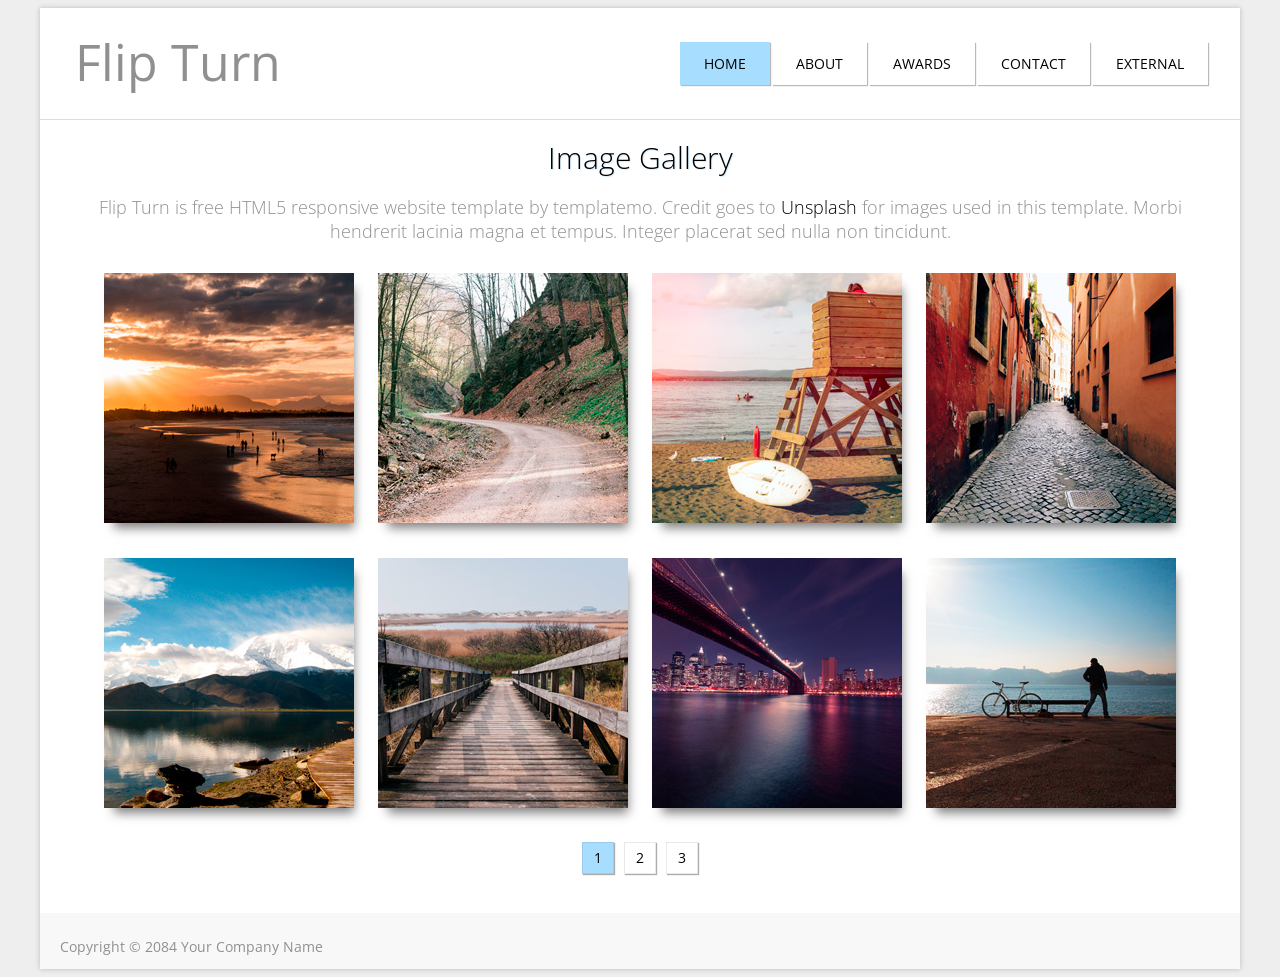
==== pb_public/index.html @ bc354763 "style: add website template" ====
<!DOCTYPE html>
<!-- templatemo 413 flip turn -->
<!-- 
Flip Turn Template 
http://www.templatemo.com/tm-413-flip-turn
-->
<head>
	<title>Flip Turn Template</title>
	<meta name="keywords" content="" />
	<meta name="description" content="" />
	<meta charset="UTF-8">
	<meta name="viewport" content="width=device-width, initial-scale=1.0">
	<link href='http://fonts.googleapis.com/css?family=Open+Sans:400,300,700' rel='stylesheet' type='text/css'>
	<link href="css/font-awesome.min.css" rel="stylesheet" type="text/css">
	<link href="css/magnific-popup.css" rel="stylesheet"> 
	<link href="css/templatemo_style.css" rel="stylesheet" type="text/css">	
</head>
<body>
	<div class="main-container">
		<nav class="main-nav">
			<div id="logo" class="left"><a href="#">Flip Turn</a></div>
			<ul class="nav right center-text">
				<li class="btn active">Home</li>
				<li class="btn"><a href="about.html">About</a></li>
				<li class="btn"><a href="awards.html">Awards</a></li>				
				<li class="btn"><a href="contact.html">Contact</a></li>
				<li class="btn"><a rel="nofollow" href="http://www.facebook.com/templatemo" target="_parent">External</a></li>
			</ul>
		</nav>
		<div class="content-container">
			<header>
			<h1 class="center-text">Image Gallery</h1>
			<h2 class="center-text">Flip Turn is free HTML5 responsive website template by templatemo. Credit goes to <a rel="nofollow" href="http://www.unsplash.com">Unsplash</a> for images used in this template. Morbi hendrerit lacinia magna et tempus. Integer placerat sed nulla non tincidunt.</h2>
		</header>
		<div id="portfolio-content" class="center-text">
			<div class="portfolio-page" id="page-1">
				<div class="portfolio-group">
					<a class="portfolio-item" href="images/1-large.jpg">
						<img src="images/1-small.jpg" alt="image 1">
						<div class="detail">
							<h3>Wavy Road</h3>
							<p>Duis ac laoreet mi. Maecenas non lorem sed elit molestie tincidunt. Vestibulum tincidunt libero urna, ut dignissim purus accumsan nec.</p>
							<span class="btn">View</span>
						</div>
					</a>				
				</div>
				<div class="portfolio-group">
					<a class="portfolio-item" href="images/2-large.jpg">
						<img src="images/2-small.jpg" alt="image 2">
						<div class="detail">
							<h3>Rocky Mountain</h3>
							<p>Sed in molestie lectus. Curabitur non est neque. Maecenas id luctus ligula. Duis ac laoreet mi. Maecenas non lorem sed elit molestie tincidunt.</p>
							<span class="btn">View</span>
						</div>
					</a>				
				</div>
				<div class="portfolio-group">
					<a class="portfolio-item" href="images/3-large.jpg">
						<img src="images/3-small.jpg" alt="image 3">
						<div class="detail">
							<h3>Clear River</h3>
							<p>Duis ac laoreet mi. Maecenas non lorem sed elit molestie tincidunt. Vestibulum tincidunt libero urna, ut dignissim purus accumsan nec.</p>
							<span class="btn">View</span>
						</div>
					</a>				
				</div>
				<div class="portfolio-group">
					<a class="portfolio-item" href="images/4-large.jpg">
						<img src="images/4-small.jpg" alt="image 4">
						<div class="detail">
							<h3>Rounded Flower</h3>
							<p>Sed in molestie lectus. Curabitur non est neque. Maecenas id luctus ligula. Mauris dignissim ante eu arcu ultricies, at sodales orci aliquet.</p>
							<span class="btn">View</span>
						</div>
					</a>				
				</div>
				<div class="portfolio-group">
					<a class="portfolio-item" href="images/5-large.jpg">
						<img src="images/5-small.jpg" alt="image 5">
						<div class="detail">
							<h3>Bustling City</h3>
							<p>Duis ac laoreet mi. Vestibulum tincidunt libero urna, ut dignissim purus accumsan nec. Sed in molestie lectus. Curabitur non est neque.</p>
							<span class="btn">View</span>
						</div>
					</a>				
				</div>
				<div class="portfolio-group">
					<a class="portfolio-item" href="images/6-large.jpg">
						<img src="images/6-small.jpg" alt="image 6">
						<div class="detail">
							<h3>Retired Leaves</h3>
							<p>Sed in molestie lectus. Curabitur non est neque. Maecenas id luctus ligula. Mauris dignissim ante eu arcu ultricies, at sodales orci aliquet.</p>
							<span class="btn">View</span>
						</div>
					</a>				
				</div>
				<div class="portfolio-group">
					<a class="portfolio-item" href="images/7-large.jpg">
						<img src="images/7-small.jpg" alt="image 7">
						<div class="detail">
							<h3>Clean Design</h3>
							<p>Vestibulum tincidunt libero urna, ut dignissim purus accumsan nec. Maecenas id luctus ligula. Mauris dignissim ante eu arcu ultricies, at sodales orci aliquet.</p>
							<span class="btn">View</span>
						</div>
					</a>				
				</div>
				<div class="portfolio-group">
					<a class="portfolio-item" href="images/8-large.jpg">
						<img src="images/8-small.jpg" alt="image 8">
						<div class="detail">
							<h3>Rock Solid</h3>
							<p>Duis ac laoreet mi. Maecenas non lorem sed elit molestie tincidunt. Mauris dignissim ante eu arcu ultricies, at sodales orci aliquet.</p>
							<span class="btn">View</span>
						</div>
					</a>				
				</div>
			</div>
			<div class="portfolio-page" id="page-2" style="display:none;">
				<div class="portfolio-group">
					<a class="portfolio-item" href="images/8-large.jpg">
						<img src="images/8-small.jpg" alt="image 8">
						<div class="detail">
							<h3>Wavy Road</h3>
							<p>Duis ac laoreet mi. Maecenas non lorem sed elit molestie tincidunt. Sed in molestie lectus. Curabitur non est neque.</p>
							<span class="btn">View</span>
						</div>
					</a>				
				</div>
				<div class="portfolio-group">
					<a class="portfolio-item" href="images/7-large.jpg">
						<img src="images/7-small.jpg" alt="image 7">
						<div class="detail">
							<h3>Rocky Mountain</h3>
							<p>Sed in molestie lectus. Curabitur non est neque. Maecenas id luctus ligula. Mauris dignissim ante eu arcu ultricies, at sodales orci aliquet. Duis ac laoreet mi.</p>
							<span class="btn">View</span>
						</div>
					</a>				
				</div>
				<div class="portfolio-group">
					<a class="portfolio-item" href="images/6-large.jpg">
						<img src="images/6-small.jpg" alt="image 6">
						<div class="detail">
							<h3>Clear River</h3>
							<p>Duis ac laoreet mi. Maecenas non lorem sed elit molestie tincidunt. Vestibulum tincidunt libero urna, ut dignissim purus accumsan nec. Sed in molestie lectus.</p>
							<span class="btn">View</span>
						</div>
					</a>				
				</div>
				<div class="portfolio-group">
					<a class="portfolio-item" href="images/5-large.jpg">
						<img src="images/5-small.jpg" alt="image 5">
						<div class="detail">
							<h3>Rounded Flower</h3>
							<p>Sed in molestie lectus. Curabitur non est neque. Maecenas id luctus ligula. Mauris dignissim ante eu arcu ultricies, at sodales orci aliquet.</p>
							<span class="btn">View</span>
						</div>
					</a>				
				</div>
				<div class="portfolio-group">
					<a class="portfolio-item" href="images/4-large.jpg">
						<img src="images/4-small.jpg" alt="image 4">
						<div class="detail">
							<h3>Bustling City</h3>
							<p>Duis ac laoreet mi. Maecenas non lorem sed elit molestie tincidunt. Vestibulum tincidunt libero urna, ut dignissim purus accumsan nec.</p>
							<span class="btn">View</span>
						</div>
					</a>				
				</div>
				<div class="portfolio-group">
					<a class="portfolio-item" href="images/3-large.jpg">
						<img src="images/3-small.jpg" alt="image 3">
						<div class="detail">
							<h3>Retired Leaves</h3>
							<p>Sed in molestie lectus. Curabitur non est neque. Maecenas id luctus ligula. Mauris dignissim ante eu arcu ultricies, at sodales orci aliquet.</p>
							<span class="btn">View</span>
						</div>
					</a>				
				</div>
				<div class="portfolio-group">
					<a class="portfolio-item" href="images/2-large.jpg">
						<img src="images/2-small.jpg" alt="image 2">
						<div class="detail">
							<h3>Clean Design</h3>
							<p>Vestibulum tincidunt libero urna, ut dignissim purus accumsan nec. Sed in molestie lectus. Curabitur non est neque. Maecenas id luctus ligula.</p>
							<span class="btn">View</span>
						</div>
					</a>				
				</div>
				<div class="portfolio-group">
					<a class="portfolio-item" href="images/1-large.jpg">
						<img src="images/1-small.jpg" alt="image 1">
						<div class="detail">
							<h3>Rock Solid</h3>
							<p>Duis ac laoreet mi. Maecenas non lorem sed elit molestie tincidunt. Maecenas id luctus ligula. Mauris dignissim ante eu arcu ultricies, at sodales orci aliquet.</p>
							<span class="btn">View</span>
						</div>
					</a>				
				</div>
			</div>
			<div class="portfolio-page" id="page-3" style="display:none;">
				<div class="portfolio-group">
					<a class="portfolio-item" href="images/3-large.jpg">
						<img src="images/3-small.jpg" alt="image 3">
						<div class="detail">
							<h3>Wavy Road</h3>
							<p>Duis ac laoreet mi. Maecenas non lorem sed elit molestie tincidunt. Vestibulum tincidunt libero urna, ut dignissim purus accumsan nec. Curabitur non est neque.</p>
							<span class="btn">View</span>
						</div>
					</a>				
				</div>
				<div class="portfolio-group">
					<a class="portfolio-item" href="images/2-large.jpg">
						<img src="images/2-small.jpg" alt="image 2">
						<div class="detail">
							<h3>Rocky Mountain</h3>
							<p>Sed in molestie lectus. Curabitur non est neque. Maecenas id luctus ligula. Mauris dignissim ante eu arcu ultricies, at sodales orci aliquet. Duis ac laoreet mi.</p>
							<span class="btn">View</span>
						</div>
					</a>				
				</div>
				<div class="portfolio-group">
					<a class="portfolio-item" href="images/4-large.jpg">
						<img src="images/4-small.jpg" alt="image 4">
						<div class="detail">
							<h3>Clear River</h3>
							<p>Duis ac laoreet mi. Maecenas non lorem sed elit molestie tincidunt. Vestibulum tincidunt libero urna, ut dignissim purus accumsan nec. Sed in molestie lectus.</p>
							<span class="btn">View</span>
						</div>
					</a>				
				</div>
				<div class="portfolio-group">
					<a class="portfolio-item" href="images/1-large.jpg">
						<img src="images/1-small.jpg" alt="image 1">
						<div class="detail">
							<h3>Rounded Flower</h3>
							<p>Sed in molestie lectus. Curabitur non est neque. Maecenas id luctus ligula. Mauris dignissim ante eu arcu ultricies, at sodales orci aliquet. </p>
							<span class="btn">View</span>
						</div>
					</a>				
				</div>
				<div class="portfolio-group">
					<a class="portfolio-item" href="images/5-large.jpg">
						<img src="images/5-small.jpg" alt="image 5">
						<div class="detail">
							<h3>Bustling City</h3>
							<p>Duis ac laoreet mi. Maecenas non lorem sed elit molestie tincidunt. Vestibulum tincidunt libero urna, ut dignissim purus accumsan nec. Curabitur non est neque.</p>
							<span class="btn">View</span>
						</div>
					</a>				
				</div>
				<div class="portfolio-group">
					<a class="portfolio-item" href="images/6-large.jpg">
						<img src="images/6-small.jpg" alt="image 22">
						<div class="detail">
							<h3>Retired Leaves</h3>
							<p>Sed in molestie lectus. Curabitur non est neque. Maecenas id luctus ligula. Mauris dignissim ante eu arcu ultricies, at sodales orci aliquet.</p>
							<span class="btn">View</span>
						</div>
					</a>				
				</div>
				<div class="portfolio-group">
					<a class="portfolio-item" href="images/8-large.jpg">
						<img src="images/8-small.jpg" alt="image 8">
						<div class="detail">
							<h3>Clean Design</h3>
							<p>Vestibulum tincidunt libero urna, ut dignissim purus accumsan nec. Sed in molestie lectus. Curabitur non est neque. Maecenas id luctus ligula.</p>
							<span class="btn">View</span>
						</div>
					</a>				
				</div>
				<div class="portfolio-group">
					<a class="portfolio-item" href="images/7-large.jpg">
						<img src="images/7-small.jpg" alt="image 7">
						<div class="detail">
							<h3>Rock Solid</h3>
							<p>Duis ac laoreet mi. Maecenas non lorem sed elit molestie tincidunt. Maecenas id luctus ligula. Mauris dignissim ante eu arcu ultricies, at sodales orci aliquet.</p>
							<span class="btn">View</span>
						</div>
					</a>				
				</div>
			</div> <!-- page 3 -->		
			<div class="pagination">
				<ul class="nav">
					<li class="active">1</li>
					<li>2</li>
					<li>3</li>
				</ul>
			</div>
		</div>
	</div>	<!-- /.content-container -->	
		<footer>
			<p>Copyright &copy; 2084 Your Company Name</p>
			<div class="social right">
				<a href="#"><i class="fa fa-facebook"></i></a>
				<a href="#"><i class="fa fa-twitter"></i></a>
				<a href="#"><i class="fa fa-google-plus"></i></a>
				<a href="#"><i class="fa fa-dribbble"></i></a>
				<a href="#"><i class="fa fa-instagram"></i></a>
				<a href="#"><i class="fa fa-linkedin"></i></a>
			</div>
		</footer>
	</div>
	<script type="text/javascript" src="js/jquery-1.11.1.min.js"></script>
	<script type="text/javascript" src="js/jquery.easing.1.3.js"></script>
	<script type="text/javascript" src="js/modernizr.2.5.3.min.js"></script>
	<script type="text/javascript" src="js/jquery.magnific-popup.min.js"></script> 
	<script type="text/javascript" src="js/templatemo_script.js"></script>
	<script type="text/javascript">
		$(function () {
			$('.pagination li').click(changePage);
			$('.portfolio-item').magnificPopup({ 
				type: 'image',
				gallery:{
					enabled:true
				}
			});
		});
	</script>	
</body>
</html>
---- pb_public/css/templatemo_style.css ----
/*

Flip Turn Template 

http://www.templatemo.com/tm-413-flip-turn

	1. CSS resets
	2. Universal styles
	3. Portfolio styles
	4. CSS3 flip
	5. Timeline styles
	6. Contact styles
	7. Media queries
*/


/* 1. CSS resets 
--------------------------------------*/
p {	margin: 0; }
ul { padding: 0; }
li { list-style: none; }
a { text-decoration: none; }

/*  2. Universal styles
--------------------------------------*/

* {	font-family: 'Open Sans', sans-serif; }
body { background-color: #eee; }

h1 {
	font-size: 30px;
	line-height: 1.5;
	text-shadow: 1px 1px 1px rgba(167, 221, 255, 0.5);
	margin: 0 0 10px 0;
}

h2 { color: #909090; }

h1, h2, h3 { font-weight: 300; }

h2, h3, footer i { font-size: 18px; }

p, form, ul { font-size: 14px; }

.subtitle { font-weight: bold; color: #909090; }

.portfolio-group .detail p { font-size: 12px; }

footer p, address {	font-size: 14px; }

#templatemo_timeline .time_line_paragraph h1 { font-size: 24px; }

#logo a {	
	color: #909090; 
	margin-left: 15px;
	margin-right: 15px;
}
#logo, #templatemo_timeline i {	font-size: 50px; }

.main-container { 
	max-width: 1200px;
	margin: 0 auto;	
	background: white;
	box-shadow: 0 0 5px rgba(107, 110, 112, 0.4); 
}

.content-container {
	box-sizing: border-box;
	max-width: 1170px;
	width: 100%;
	margin: 0 auto;
	padding: 15px;
}
.content { padding-top: 15px; }

.main-nav { border-bottom: #DDDDDD 1px solid; }

.main-nav li {
	margin-right: 2px;
	background-color: rgba(255, 255, 255, 1);
	box-shadow: 1px 1px 1px rgba(80, 80, 80, 0.4);
}

.main-nav li a { display: block; padding: 12px 24px; }

.main-nav li.active { background-color: #A7DDFF; padding: 12px 24px; }

.main-nav li a:hover { background-color: #A7DDFF; }

nav {
	overflow: hidden;
	padding: 20px 30px 20px 20px;
}

ul.nav {
	display: -webkit-flex;
	display: -ms-flexbox;
	display: flex;
	-webkit-justify-content: center;
	-ms-flex-pack: center;
	justify-content: center;
}

ul.nav li {	cursor: pointer; display: inline-block; }
ul.nav li.active {	cursor: default; }
ul.nav li, .portfolio-group .detail h3, .templatemo_form button {
	text-transform: uppercase;
}

p { line-height: 1.8em; }
a { color: black; }
i {	color: #909090; }
footer {
	margin-top: 10px;
	padding: 15px 20px 10px 20px;
	overflow: hidden;
	background-color: rgba(237, 237, 237, 0.4);
	clear: both;
}
footer p {	
	float: left;
	margin-top: 6px;
	color: #909090;
}
footer i {	
	display: inline-block;
	padding: 5px; 
}
footer i:hover, footer i:active { color: #A7DDFF; }

ul.checkmark li:before { /*http://astronautweb.co/snippet/font-awesome/*/
	font-family: 'FontAwesome'; 
	content: '\f058'; 
	margin:0 5px 0 -15px; 
	color: #929292; 
} 
ul.pad-left {	
	overflow: auto;	
	padding-left: 30px;	
	line-height: 1.8em; 
}
img.shadow { box-shadow: 5px 10px 10px -5px rgba(0,0,0,0.5); }
p.justify { text-align: justify; }
.templatemo-detail img { 
	max-width: 250px; 
	width: 100%; 
	height: auto;
	margin-right: 15px;	
	margin-bottom: 15px; 
}
.fa { margin: 6px; }
.left { float: left; }
.right { float: right; }
.center-text { text-align: center; }

/* 3. Portfolio styles
-----------------------------------------*/
#portfolio-content {
	margin:  0 auto;
	display:-webkit-flex;
	display: -ms-flexbox;
	display: flex;
	-webkit-flex-flow: row wrap;
	-ms-flex-flow: row wrap;
	flex-flow: row wrap;
	-webkit-justify-content: space-around;
    -ms-flex-pack: distribute;
    justify-content: space-around;
}
#portfolio-content img { 
	width: 250px; 
	height: 250px; 
}
.portfolio-group {
	display: inline-block;
	width: 250px;
	height: 250px;
	position: relative;
	margin: 15px 10px;
}
.portfolio-group img {
	width:100%;
	height:100%;
	position:absolute;
	display:block;
	box-shadow: 5px 10px 10px -5px rgba(0,0,0,0.5);
}
.portfolio-group .detail {
	display:block;
	width:100%;
	height:100%;	
	position:absolute;
	background-color: rgba(255, 255, 255, 0.7);
	box-shadow: 5px 10px 10px -5px rgba(0,0,0,0.5);
}
.portfolio-group .detail h3 {
	padding: 15px 10px 0 10px;
}
.portfolio-group .detail p {
	text-align: justify;
	padding: 10px;
	line-height: 1.8em;
}
.portfolio-item { 
	display:block; 
	width:100%; 
	height:100%; 
}
.portfolio-item .btn {
	width: 80px;
	height: 30px;
	border: 1px solid rgba(0, 0, 0, 0.09);
	background-color: rgba(255, 255, 255, 0.5);
	-webkit-box-shadow: 1px 1px 1px rgba(51, 51, 51, 0.44);
	-ms-box-shadow: 1px 1px 1px rgba(51, 51, 51, 0.44);
	box-shadow: 1px 1px 1px rgba(51, 51, 51, 0.44);
}
.portfolio-item .btn:hover { background-color: #ddd; }
.pagination { width: 100%; }
.pagination li {
	width: 30px;
	height: 30px;
	line-height: 30px;	
	background-color: white;
	-webkit-box-shadow: 1px 1px 1px rgba(51,51,51,0.4);
	-ms-box-shadow: 1px 1px 1px rgba(51,51,51,0.4);
	box-shadow: 1px 1px 1px rgba(51,51,51,0.4);
	margin-right: 10px;
	border: 1px solid rgba(44, 44, 44, 0.1);
}
.pagination li:last-child {	margin-right: 0; }
.pagination li.active, .pagination li:hover { background-color: #A7DDFF; }

/*  4. CSS3 flip
	http://stackoverflow.com/questions/13474210/css3-3d-flip-animation-ie10-transform-origin-preserve-3d-workaround
	http://www.cssplay.co.uk/menu/css3-3d-card.html
	http://cssdeck.com/labs/gddxuzki
-------------------------------------------------------------------------------------*/
.portfolio-group .portfolio-item img,  .portfolio-group .portfolio-item .detail {
	-webkit-transition:0.5s ease-in-out;
	-moz-transition:0.5s ease-in-out;
	transition:0.5s ease-in-out;
}
.portfolio-group .detail {
	-moz-transform:perspective(800px) rotateY(180deg);
	-webkit-transform:perspective(800px) rotateY(180deg);
	transform:perspective(800px) rotateY(180deg);
}
.portfolio-group img {
	-moz-transform:perspective(800px) rotateY(0deg);
	-webkit-transform:perspective(800px) rotateY(0deg);
	transform:perspective(800px) rotateY(0deg);
}
.portfolio-item:hover > .detail {
	-moz-transform:perspective(800px) rotateY(0);
	-webkit-transform:perspective(800px) rotateY(0);
	transform:perspective(800px) rotateY(0);	
}
.portfolio-item:hover > img {
	-webkit-transform:perspective(800px) rotateY(-179.9deg);
	-moz-transform:perspective(800px) rotateY(-179.9deg);
	transform:perspective(800px) rotateY(-179.9deg);	
}
.portfolio-group img, .portfolio-group .detail {
	-webkit-backface-visibility: hidden;
	-moz-backface-visibility: hidden;
	-ms-backface-visibility: hidden;
	-o-backface-visibility: hidden;
	backface-visibility: hidden;
}

/* 5. Timeline styles
--------------------------------------------------------------*/
#templatemo_timeline { background: #fff; }
#templatemo_timeline .container-fluid {
    background: url("../images/time_line_bg.jpg") repeat-y center top;
}
#templatemo_timeline .time_line_caption {
    background: #f15556;
    padding: 10px 20px 10px 20px ;
    border-radius: 5px;
    line-height: 40px;
    clear: both;
    color: #fff; 
}
#templatemo_timeline .time_line_paragraph {
    background: #e6e6e6;
    border-radius: 5px;
    margin-top: 50px;
    overflow: hidden;
}
#templatemo_timeline {	margin-top: -50px; }
#templatemo_timeline .time_line_paragraph a {
    color: #000;
    text-decoration: underline;
}
#templatemo_timeline .time_line_paragraph h1 {
    text-align: left;
    margin: 0;    
    line-height: 30px;
    color: #000;
    padding: 20px 20px 20px 20px;
    clear: both;
}
#templatemo_timeline .time_line_paragraph p {
    padding: 0px 20px 20px 20px;
    text-align: left;
    margin: 0;
    line-height: 2em;
    color: #000;
}
#templatemo_timeline i { padding: 20px 20px 0 0; }

/*	6. Contact Styles 
--------------------------------------------------------------*/
.templatemo_contactmap {
	float: left;
	width: 60%; 
	height: auto; 
	max-width: 680px; 
	max-height: 400px; 
	padding-right: 15px;
	margin-bottom: 30px;
	box-sizing: border-box;
}
#templatemo_map { 
	width: 100%; 
	height: 400px; 
}
form {
	float: right;
	font-weight: 400;	
  	max-width: 470px;
  	width: 40%;
}
address {
	margin: 15px 0px;
}
span.btn {
	display: block;
	font-size: 12px;
	line-height: 30px;
	margin: 0 auto;
	text-transform: uppercase;
	border: none; 
	cursor: pointer; 
}
.templatemo_form button {
  width: 160px;
  line-height: 34px;
  color: #ffffff;
  border-radius: 0px;
  background: #a2c044;
  border: none;
  margin-top: 10px;
}
.templatemo_form input {
	height: 34px;	
	margin-bottom: 5px;
}
.templatemo_form textarea {
  	height: 130px;
}
.templatemo_form input, .templatemo_form textarea {
	font-family: 'Open Sans', sans-serif; /* for Firefox */
	font-size: 14px; 
	padding: 6px 2%;
	width: 95%;
	border: 1px solid #e5e5e5;
}

/* 7. Media queries 
-----------------------------------------------------*/
@media screen and (max-width: 980px) {
	.templatemo_contactmap { 
		width: 100%; 
		max-width: 600px; 
		margin-left: auto; 
		margin-right: auto;
		padding: 0;
		float: none;
	}
	form {	
		float: none;
		max-width: 600px; 
		width: 100%;
		margin: 15px auto;
	}
}
@media screen and (max-width: 806px) and (min-width: 701px) {
	#logo {
		float: none;
		text-align: center;
	}
	.main-nav ul { float: none;	}
}
@media screen and (max-width: 700px) {
	#logo {
		float: none;
		text-align: center;
	}
	.main-nav ul {
		display: block;
		float: none;
		padding: 0;
	}
	.main-nav ul.nav li {
		width: 96%;

	}
	.main-nav ul.nav li a { padding: 2%; }
	.main-nav ul.nav li.active { padding: 0; padding: 2% 0; }
	.main-nav ul.nav li a:hover { padding: 2%; }

	header {
		padding-top: 0;
		padding-bottom: 0;
	}
	h1 { margin-top: 0;	}
	h2 { margin-bottom: 20px; }
	form {
		width: 100%;
	}
}
@media screen and (max-width: 600px) {
	.about-detail ul { padding-left: 20px;	}
	img.left {
		float: none;
		display: block;
		margin-left: auto;
		margin-right: auto;
	}
	footer p {
		float: right;
		margin-bottom: 15px;
	}
	.social { clear: both; }
}
@media screen and (max-width:480px) {
	.main-nav li { 
		margin-left: 0; 
		margin-right: 0;	
	}
	.main-nav ul.nav li.active { padding: 0; padding: 2% 0; }
}
@media screen and (max-width:400px) {
	.main-nav li {
		width: 80px;
	    margin-left: 0;
	    margin-right: 0;
	    font-size: 12px;
	    text-align: center;
	    line-height: 30px;
	}
	.main-nav ul.nav li a { padding: 2%; }
	.main-nav ul.nav li.active { padding: 0; padding: 2% 0; }
	.main-nav ul.nav li a:hover { padding: 2%; }
}
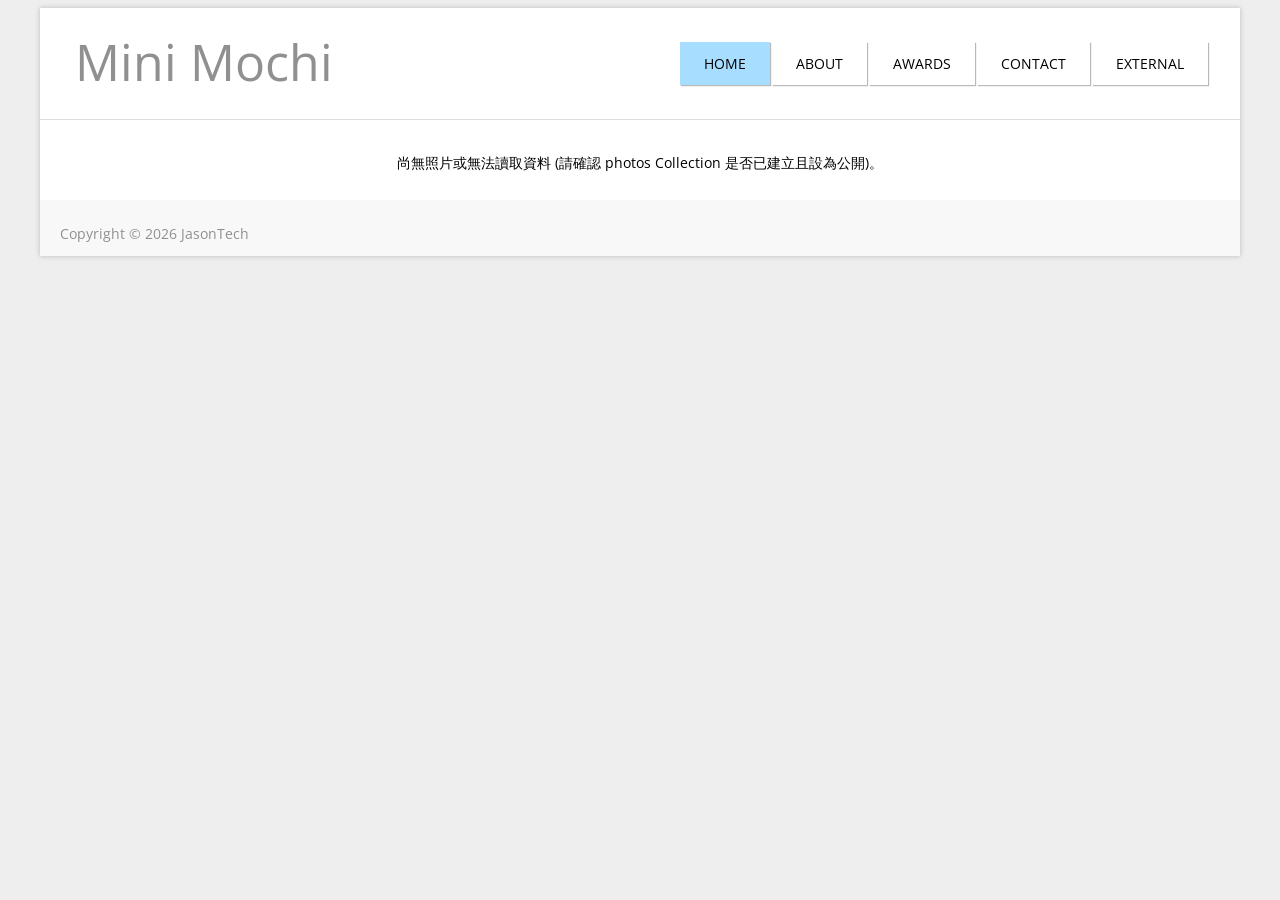
==== commit a9c127ed: "feat: photo and titles dynamic to PB" ====
--- a/pb_public/index.html
+++ b/pb_public/index.html
@@ -1,320 +1,60 @@
 <!DOCTYPE html>
-<!-- templatemo 413 flip turn -->
-<!-- 
-Flip Turn Template 
-http://www.templatemo.com/tm-413-flip-turn
--->
+
 <head>
-	<title>Flip Turn Template</title>
-	<meta name="keywords" content="" />
-	<meta name="description" content="" />
-	<meta charset="UTF-8">
-	<meta name="viewport" content="width=device-width, initial-scale=1.0">
-	<link href='http://fonts.googleapis.com/css?family=Open+Sans:400,300,700' rel='stylesheet' type='text/css'>
-	<link href="css/font-awesome.min.css" rel="stylesheet" type="text/css">
-	<link href="css/magnific-popup.css" rel="stylesheet"> 
-	<link href="css/templatemo_style.css" rel="stylesheet" type="text/css">	
+    <title>Mini Mochi 的相簿</title>
+    <meta name="keywords" content="" />
+    <meta name="description" content="" />
+    <meta charset="UTF-8">
+    <meta name="viewport" content="width=device-width, initial-scale=1.0">
+    <link href='http://fonts.googleapis.com/css?family=Open+Sans:400,300,700' rel='stylesheet' type='text/css'>
+    <link href="css/font-awesome.min.css" rel="stylesheet" type="text/css">
+    <link href="css/magnific-popup.css" rel="stylesheet">
+    <link href="css/templatemo_style.css" rel="stylesheet" type="text/css">
 </head>
+
 <body>
-	<div class="main-container">
-		<nav class="main-nav">
-			<div id="logo" class="left"><a href="#">Flip Turn</a></div>
-			<ul class="nav right center-text">
-				<li class="btn active">Home</li>
-				<li class="btn"><a href="about.html">About</a></li>
-				<li class="btn"><a href="awards.html">Awards</a></li>				
-				<li class="btn"><a href="contact.html">Contact</a></li>
-				<li class="btn"><a rel="nofollow" href="http://www.facebook.com/templatemo" target="_parent">External</a></li>
-			</ul>
-		</nav>
-		<div class="content-container">
-			<header>
-			<h1 class="center-text">Image Gallery</h1>
-			<h2 class="center-text">Flip Turn is free HTML5 responsive website template by templatemo. Credit goes to <a rel="nofollow" href="http://www.unsplash.com">Unsplash</a> for images used in this template. Morbi hendrerit lacinia magna et tempus. Integer placerat sed nulla non tincidunt.</h2>
-		</header>
-		<div id="portfolio-content" class="center-text">
-			<div class="portfolio-page" id="page-1">
-				<div class="portfolio-group">
-					<a class="portfolio-item" href="images/1-large.jpg">
-						<img src="images/1-small.jpg" alt="image 1">
-						<div class="detail">
-							<h3>Wavy Road</h3>
-							<p>Duis ac laoreet mi. Maecenas non lorem sed elit molestie tincidunt. Vestibulum tincidunt libero urna, ut dignissim purus accumsan nec.</p>
-							<span class="btn">View</span>
-						</div>
-					</a>				
-				</div>
-				<div class="portfolio-group">
-					<a class="portfolio-item" href="images/2-large.jpg">
-						<img src="images/2-small.jpg" alt="image 2">
-						<div class="detail">
-							<h3>Rocky Mountain</h3>
-							<p>Sed in molestie lectus. Curabitur non est neque. Maecenas id luctus ligula. Duis ac laoreet mi. Maecenas non lorem sed elit molestie tincidunt.</p>
-							<span class="btn">View</span>
-						</div>
-					</a>				
-				</div>
-				<div class="portfolio-group">
-					<a class="portfolio-item" href="images/3-large.jpg">
-						<img src="images/3-small.jpg" alt="image 3">
-						<div class="detail">
-							<h3>Clear River</h3>
-							<p>Duis ac laoreet mi. Maecenas non lorem sed elit molestie tincidunt. Vestibulum tincidunt libero urna, ut dignissim purus accumsan nec.</p>
-							<span class="btn">View</span>
-						</div>
-					</a>				
-				</div>
-				<div class="portfolio-group">
-					<a class="portfolio-item" href="images/4-large.jpg">
-						<img src="images/4-small.jpg" alt="image 4">
-						<div class="detail">
-							<h3>Rounded Flower</h3>
-							<p>Sed in molestie lectus. Curabitur non est neque. Maecenas id luctus ligula. Mauris dignissim ante eu arcu ultricies, at sodales orci aliquet.</p>
-							<span class="btn">View</span>
-						</div>
-					</a>				
-				</div>
-				<div class="portfolio-group">
-					<a class="portfolio-item" href="images/5-large.jpg">
-						<img src="images/5-small.jpg" alt="image 5">
-						<div class="detail">
-							<h3>Bustling City</h3>
-							<p>Duis ac laoreet mi. Vestibulum tincidunt libero urna, ut dignissim purus accumsan nec. Sed in molestie lectus. Curabitur non est neque.</p>
-							<span class="btn">View</span>
-						</div>
-					</a>				
-				</div>
-				<div class="portfolio-group">
-					<a class="portfolio-item" href="images/6-large.jpg">
-						<img src="images/6-small.jpg" alt="image 6">
-						<div class="detail">
-							<h3>Retired Leaves</h3>
-							<p>Sed in molestie lectus. Curabitur non est neque. Maecenas id luctus ligula. Mauris dignissim ante eu arcu ultricies, at sodales orci aliquet.</p>
-							<span class="btn">View</span>
-						</div>
-					</a>				
-				</div>
-				<div class="portfolio-group">
-					<a class="portfolio-item" href="images/7-large.jpg">
-						<img src="images/7-small.jpg" alt="image 7">
-						<div class="detail">
-							<h3>Clean Design</h3>
-							<p>Vestibulum tincidunt libero urna, ut dignissim purus accumsan nec. Maecenas id luctus ligula. Mauris dignissim ante eu arcu ultricies, at sodales orci aliquet.</p>
-							<span class="btn">View</span>
-						</div>
-					</a>				
-				</div>
-				<div class="portfolio-group">
-					<a class="portfolio-item" href="images/8-large.jpg">
-						<img src="images/8-small.jpg" alt="image 8">
-						<div class="detail">
-							<h3>Rock Solid</h3>
-							<p>Duis ac laoreet mi. Maecenas non lorem sed elit molestie tincidunt. Mauris dignissim ante eu arcu ultricies, at sodales orci aliquet.</p>
-							<span class="btn">View</span>
-						</div>
-					</a>				
-				</div>
-			</div>
-			<div class="portfolio-page" id="page-2" style="display:none;">
-				<div class="portfolio-group">
-					<a class="portfolio-item" href="images/8-large.jpg">
-						<img src="images/8-small.jpg" alt="image 8">
-						<div class="detail">
-							<h3>Wavy Road</h3>
-							<p>Duis ac laoreet mi. Maecenas non lorem sed elit molestie tincidunt. Sed in molestie lectus. Curabitur non est neque.</p>
-							<span class="btn">View</span>
-						</div>
-					</a>				
-				</div>
-				<div class="portfolio-group">
-					<a class="portfolio-item" href="images/7-large.jpg">
-						<img src="images/7-small.jpg" alt="image 7">
-						<div class="detail">
-							<h3>Rocky Mountain</h3>
-							<p>Sed in molestie lectus. Curabitur non est neque. Maecenas id luctus ligula. Mauris dignissim ante eu arcu ultricies, at sodales orci aliquet. Duis ac laoreet mi.</p>
-							<span class="btn">View</span>
-						</div>
-					</a>				
-				</div>
-				<div class="portfolio-group">
-					<a class="portfolio-item" href="images/6-large.jpg">
-						<img src="images/6-small.jpg" alt="image 6">
-						<div class="detail">
-							<h3>Clear River</h3>
-							<p>Duis ac laoreet mi. Maecenas non lorem sed elit molestie tincidunt. Vestibulum tincidunt libero urna, ut dignissim purus accumsan nec. Sed in molestie lectus.</p>
-							<span class="btn">View</span>
-						</div>
-					</a>				
-				</div>
-				<div class="portfolio-group">
-					<a class="portfolio-item" href="images/5-large.jpg">
-						<img src="images/5-small.jpg" alt="image 5">
-						<div class="detail">
-							<h3>Rounded Flower</h3>
-							<p>Sed in molestie lectus. Curabitur non est neque. Maecenas id luctus ligula. Mauris dignissim ante eu arcu ultricies, at sodales orci aliquet.</p>
-							<span class="btn">View</span>
-						</div>
-					</a>				
-				</div>
-				<div class="portfolio-group">
-					<a class="portfolio-item" href="images/4-large.jpg">
-						<img src="images/4-small.jpg" alt="image 4">
-						<div class="detail">
-							<h3>Bustling City</h3>
-							<p>Duis ac laoreet mi. Maecenas non lorem sed elit molestie tincidunt. Vestibulum tincidunt libero urna, ut dignissim purus accumsan nec.</p>
-							<span class="btn">View</span>
-						</div>
-					</a>				
-				</div>
-				<div class="portfolio-group">
-					<a class="portfolio-item" href="images/3-large.jpg">
-						<img src="images/3-small.jpg" alt="image 3">
-						<div class="detail">
-							<h3>Retired Leaves</h3>
-							<p>Sed in molestie lectus. Curabitur non est neque. Maecenas id luctus ligula. Mauris dignissim ante eu arcu ultricies, at sodales orci aliquet.</p>
-							<span class="btn">View</span>
-						</div>
-					</a>				
-				</div>
-				<div class="portfolio-group">
-					<a class="portfolio-item" href="images/2-large.jpg">
-						<img src="images/2-small.jpg" alt="image 2">
-						<div class="detail">
-							<h3>Clean Design</h3>
-							<p>Vestibulum tincidunt libero urna, ut dignissim purus accumsan nec. Sed in molestie lectus. Curabitur non est neque. Maecenas id luctus ligula.</p>
-							<span class="btn">View</span>
-						</div>
-					</a>				
-				</div>
-				<div class="portfolio-group">
-					<a class="portfolio-item" href="images/1-large.jpg">
-						<img src="images/1-small.jpg" alt="image 1">
-						<div class="detail">
-							<h3>Rock Solid</h3>
-							<p>Duis ac laoreet mi. Maecenas non lorem sed elit molestie tincidunt. Maecenas id luctus ligula. Mauris dignissim ante eu arcu ultricies, at sodales orci aliquet.</p>
-							<span class="btn">View</span>
-						</div>
-					</a>				
-				</div>
-			</div>
-			<div class="portfolio-page" id="page-3" style="display:none;">
-				<div class="portfolio-group">
-					<a class="portfolio-item" href="images/3-large.jpg">
-						<img src="images/3-small.jpg" alt="image 3">
-						<div class="detail">
-							<h3>Wavy Road</h3>
-							<p>Duis ac laoreet mi. Maecenas non lorem sed elit molestie tincidunt. Vestibulum tincidunt libero urna, ut dignissim purus accumsan nec. Curabitur non est neque.</p>
-							<span class="btn">View</span>
-						</div>
-					</a>				
-				</div>
-				<div class="portfolio-group">
-					<a class="portfolio-item" href="images/2-large.jpg">
-						<img src="images/2-small.jpg" alt="image 2">
-						<div class="detail">
-							<h3>Rocky Mountain</h3>
-							<p>Sed in molestie lectus. Curabitur non est neque. Maecenas id luctus ligula. Mauris dignissim ante eu arcu ultricies, at sodales orci aliquet. Duis ac laoreet mi.</p>
-							<span class="btn">View</span>
-						</div>
-					</a>				
-				</div>
-				<div class="portfolio-group">
-					<a class="portfolio-item" href="images/4-large.jpg">
-						<img src="images/4-small.jpg" alt="image 4">
-						<div class="detail">
-							<h3>Clear River</h3>
-							<p>Duis ac laoreet mi. Maecenas non lorem sed elit molestie tincidunt. Vestibulum tincidunt libero urna, ut dignissim purus accumsan nec. Sed in molestie lectus.</p>
-							<span class="btn">View</span>
-						</div>
-					</a>				
-				</div>
-				<div class="portfolio-group">
-					<a class="portfolio-item" href="images/1-large.jpg">
-						<img src="images/1-small.jpg" alt="image 1">
-						<div class="detail">
-							<h3>Rounded Flower</h3>
-							<p>Sed in molestie lectus. Curabitur non est neque. Maecenas id luctus ligula. Mauris dignissim ante eu arcu ultricies, at sodales orci aliquet. </p>
-							<span class="btn">View</span>
-						</div>
-					</a>				
-				</div>
-				<div class="portfolio-group">
-					<a class="portfolio-item" href="images/5-large.jpg">
-						<img src="images/5-small.jpg" alt="image 5">
-						<div class="detail">
-							<h3>Bustling City</h3>
-							<p>Duis ac laoreet mi. Maecenas non lorem sed elit molestie tincidunt. Vestibulum tincidunt libero urna, ut dignissim purus accumsan nec. Curabitur non est neque.</p>
-							<span class="btn">View</span>
-						</div>
-					</a>				
-				</div>
-				<div class="portfolio-group">
-					<a class="portfolio-item" href="images/6-large.jpg">
-						<img src="images/6-small.jpg" alt="image 22">
-						<div class="detail">
-							<h3>Retired Leaves</h3>
-							<p>Sed in molestie lectus. Curabitur non est neque. Maecenas id luctus ligula. Mauris dignissim ante eu arcu ultricies, at sodales orci aliquet.</p>
-							<span class="btn">View</span>
-						</div>
-					</a>				
-				</div>
-				<div class="portfolio-group">
-					<a class="portfolio-item" href="images/8-large.jpg">
-						<img src="images/8-small.jpg" alt="image 8">
-						<div class="detail">
-							<h3>Clean Design</h3>
-							<p>Vestibulum tincidunt libero urna, ut dignissim purus accumsan nec. Sed in molestie lectus. Curabitur non est neque. Maecenas id luctus ligula.</p>
-							<span class="btn">View</span>
-						</div>
-					</a>				
-				</div>
-				<div class="portfolio-group">
-					<a class="portfolio-item" href="images/7-large.jpg">
-						<img src="images/7-small.jpg" alt="image 7">
-						<div class="detail">
-							<h3>Rock Solid</h3>
-							<p>Duis ac laoreet mi. Maecenas non lorem sed elit molestie tincidunt. Maecenas id luctus ligula. Mauris dignissim ante eu arcu ultricies, at sodales orci aliquet.</p>
-							<span class="btn">View</span>
-						</div>
-					</a>				
-				</div>
-			</div> <!-- page 3 -->		
-			<div class="pagination">
-				<ul class="nav">
-					<li class="active">1</li>
-					<li>2</li>
-					<li>3</li>
-				</ul>
-			</div>
-		</div>
-	</div>	<!-- /.content-container -->	
-		<footer>
-			<p>Copyright &copy; 2084 Your Company Name</p>
-			<div class="social right">
-				<a href="#"><i class="fa fa-facebook"></i></a>
-				<a href="#"><i class="fa fa-twitter"></i></a>
-				<a href="#"><i class="fa fa-google-plus"></i></a>
-				<a href="#"><i class="fa fa-dribbble"></i></a>
-				<a href="#"><i class="fa fa-instagram"></i></a>
-				<a href="#"><i class="fa fa-linkedin"></i></a>
-			</div>
-		</footer>
-	</div>
-	<script type="text/javascript" src="js/jquery-1.11.1.min.js"></script>
-	<script type="text/javascript" src="js/jquery.easing.1.3.js"></script>
-	<script type="text/javascript" src="js/modernizr.2.5.3.min.js"></script>
-	<script type="text/javascript" src="js/jquery.magnific-popup.min.js"></script> 
-	<script type="text/javascript" src="js/templatemo_script.js"></script>
-	<script type="text/javascript">
-		$(function () {
-			$('.pagination li').click(changePage);
-			$('.portfolio-item').magnificPopup({ 
-				type: 'image',
-				gallery:{
-					enabled:true
-				}
-			});
-		});
-	</script>	
+    <div class="main-container">
+        <nav class="main-nav">
+            <div id="logo" class="left"><a href="#">Mini Mochi</a></div>
+            <ul class="nav right center-text">
+                <li class="btn active">Home</li>
+                <li class="btn"><a href="about.html">About</a></li>
+                <li class="btn"><a href="awards.html">Awards</a></li>
+                <li class="btn"><a href="contact.html">Contact</a></li>
+                <li class="btn"><a rel="nofollow" href="http://www.facebook.com/templatemo"
+                        target="_parent">External</a></li>
+            </ul>
+        </nav>
+        <div class="content-container">
+            <header>
+                <h1 class="center-text" id="site-title"></h1>
+                <h2 class="center-text" id="site-subtitle"></h2>
+            </header>
+            <div id="portfolio-content" class="center-text">
+                <!-- Dynamic Content Container -->
+                <div id="gallery-container"></div>
+                <!-- Pagination -->
+                <div class="pagination" id="gallery-pagination"></div>
+            </div>
+        </div> <!-- /.content-container -->
+        <footer>
+            <p>Copyright &copy; <span id="current-year"></span> JasonTech</p>
+            <div class="social right">
+                <a href="#"><i class="fa fa-facebook"></i></a>
+                <a href="#"><i class="fa fa-twitter"></i></a>
+                <a href="#"><i class="fa fa-google-plus"></i></a>
+                <a href="#"><i class="fa fa-dribbble"></i></a>
+                <a href="#"><i class="fa fa-instagram"></i></a>
+                <a href="#"><i class="fa fa-linkedin"></i></a>
+            </div>
+        </footer>
+    </div>
+    <script type="text/javascript" src="js/jquery-3.7.1.min.js"></script>
+    <script type="text/javascript" src="js/jquery.easing.min.js"></script>
+    <script type="text/javascript" src="js/modernizr.min.js"></script>
+    <script type="text/javascript" src="js/jquery.magnific-popup.min.js"></script>
+    <script src="js/pocketbase.umd.js"></script>
+    <script src="js/gallery.js"></script>
 </body>
-</html>+
+</html>
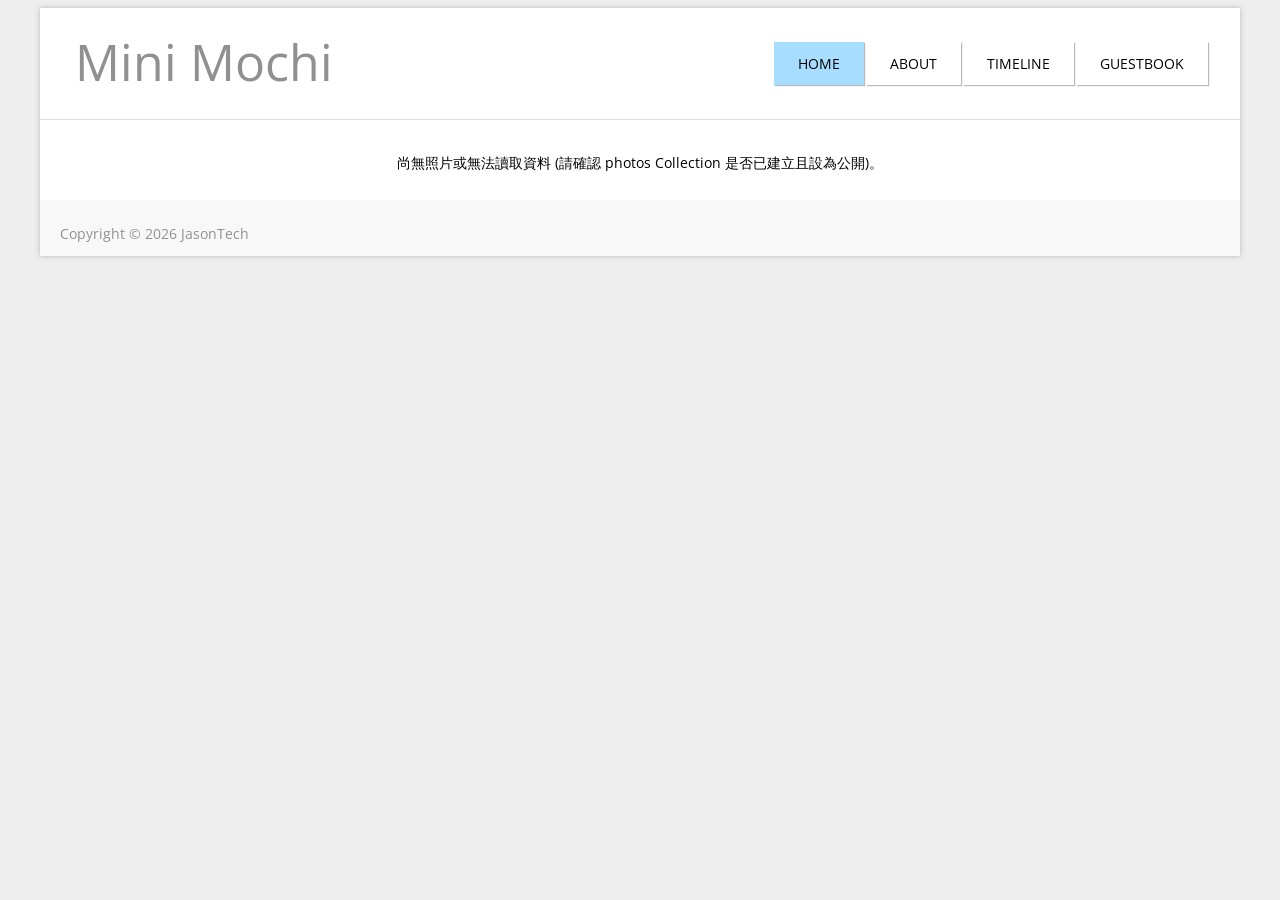
==== commit 128caa02: "feat: refactor navigation and page structure for dynamic content loading - Rename awards page to tim" ====
--- a/pb_public/index.html
+++ b/pb_public/index.html
@@ -1,60 +1,57 @@
-<!DOCTYPE html>
-
-<head>
-    <title>Mini Mochi 的相簿</title>
-    <meta name="keywords" content="" />
-    <meta name="description" content="" />
-    <meta charset="UTF-8">
-    <meta name="viewport" content="width=device-width, initial-scale=1.0">
-    <link href='http://fonts.googleapis.com/css?family=Open+Sans:400,300,700' rel='stylesheet' type='text/css'>
-    <link href="css/font-awesome.min.css" rel="stylesheet" type="text/css">
-    <link href="css/magnific-popup.css" rel="stylesheet">
-    <link href="css/templatemo_style.css" rel="stylesheet" type="text/css">
-</head>
-
-<body>
-    <div class="main-container">
-        <nav class="main-nav">
-            <div id="logo" class="left"><a href="#">Mini Mochi</a></div>
-            <ul class="nav right center-text">
-                <li class="btn active">Home</li>
-                <li class="btn"><a href="about.html">About</a></li>
-                <li class="btn"><a href="awards.html">Awards</a></li>
-                <li class="btn"><a href="contact.html">Contact</a></li>
-                <li class="btn"><a rel="nofollow" href="http://www.facebook.com/templatemo"
-                        target="_parent">External</a></li>
-            </ul>
-        </nav>
-        <div class="content-container">
-            <header>
-                <h1 class="center-text" id="site-title"></h1>
-                <h2 class="center-text" id="site-subtitle"></h2>
-            </header>
-            <div id="portfolio-content" class="center-text">
-                <!-- Dynamic Content Container -->
-                <div id="gallery-container"></div>
-                <!-- Pagination -->
-                <div class="pagination" id="gallery-pagination"></div>
-            </div>
-        </div> <!-- /.content-container -->
-        <footer>
-            <p>Copyright &copy; <span id="current-year"></span> JasonTech</p>
-            <div class="social right">
-                <a href="#"><i class="fa fa-facebook"></i></a>
-                <a href="#"><i class="fa fa-twitter"></i></a>
-                <a href="#"><i class="fa fa-google-plus"></i></a>
-                <a href="#"><i class="fa fa-dribbble"></i></a>
-                <a href="#"><i class="fa fa-instagram"></i></a>
-                <a href="#"><i class="fa fa-linkedin"></i></a>
-            </div>
-        </footer>
-    </div>
-    <script type="text/javascript" src="js/jquery-3.7.1.min.js"></script>
-    <script type="text/javascript" src="js/jquery.easing.min.js"></script>
-    <script type="text/javascript" src="js/modernizr.min.js"></script>
-    <script type="text/javascript" src="js/jquery.magnific-popup.min.js"></script>
-    <script src="js/pocketbase.umd.js"></script>
-    <script src="js/gallery.js"></script>
-</body>
-
-</html>
+<!DOCTYPE html>
+<head>
+    <title>Mini Mochi 的相簿</title>
+    <meta name="keywords" content="" />
+    <meta name="description" content="" />
+    <meta charset="UTF-8">
+    <meta name="viewport" content="width=device-width, initial-scale=1.0">
+    <link href='http://fonts.googleapis.com/css?family=Open+Sans:400,300,700' rel='stylesheet' type='text/css'>
+    <link href="css/font-awesome.min.css" rel="stylesheet" type="text/css">
+    <link href="css/magnific-popup.css" rel="stylesheet">
+    <link href="css/templatemo_style.css" rel="stylesheet" type="text/css">
+</head>
+<body>
+    <div class="main-container">
+        <div id="dynamic-content">
+            <!-- Content will be loaded here -->
+        </div>
+        <footer>
+            <p>Copyright &copy; <span id="current-year"></span> JasonTech</p>
+            <div class="social right">
+                <a href="#"><i class="fa fa-facebook"></i></a>
+                <a href="#"><i class="fa fa-twitter"></i></a>
+                <a href="#"><i class="fa fa-google-plus"></i></a>
+                <a href="#"><i class="fa fa-dribbble"></i></a>
+                <a href="#"><i class="fa fa-instagram"></i></a>
+                <a href="#"><i class="fa fa-linkedin"></i></a>
+            </div>
+        </footer>
+    </div>
+    <script type="text/javascript" src="js/jquery-3.7.1.min.js"></script>
+    <script type="text/javascript" src="js/jquery.easing.min.js"></script>
+    <script type="text/javascript" src="js/modernizr.min.js"></script>
+    <script type="text/javascript" src="js/jquery.magnific-popup.min.js"></script>
+    <script src="js/pocketbase.umd.js"></script>
+    <script>
+        // Dynamic timestamp to prevent caching
+        document.write('<script src="js/gallery.js?t=' + Date.now() + '"><\/script>');
+    </script>
+    <script>
+        $(function () {
+            const hash = window.location.hash.substring(1) || 'home';
+            generateNav(hash);
+            loadContent(hash);
+            $('#current-year').text(new Date().getFullYear());
+
+            // Handle hash changes
+            $(window).on('hashchange', function() {
+                const newHash = window.location.hash.substring(1) || 'home';
+                // Remove existing nav to regenerate
+                $('nav').remove();
+                generateNav(newHash);
+                loadContent(newHash);
+            });
+        });
+    </script>
+</body>
+</html>
--- a/pb_public/css/templatemo_style.css
+++ b/pb_public/css/templatemo_style.css
@@ -1,6 +1,6 @@
 /*
 
-Flip Turn Template 
+Flip Turn Template
 
 http://www.templatemo.com/tm-413-flip-turn
 
@@ -14,7 +14,7 @@
 */
 
 
-/* 1. CSS resets 
+/* 1. CSS resets
 --------------------------------------*/
 p {	margin: 0; }
 ul { padding: 0; }
@@ -50,18 +50,18 @@
 
 #templatemo_timeline .time_line_paragraph h1 { font-size: 24px; }
 
-#logo a {	
-	color: #909090; 
+#logo a {
+	color: #909090;
 	margin-left: 15px;
 	margin-right: 15px;
 }
 #logo, #templatemo_timeline i {	font-size: 50px; }
 
-.main-container { 
+.main-container {
 	max-width: 1200px;
-	margin: 0 auto;	
+	margin: 0 auto;
 	background: white;
-	box-shadow: 0 0 5px rgba(107, 110, 112, 0.4); 
+	box-shadow: 0 0 5px rgba(107, 110, 112, 0.4);
 }
 
 .content-container {
@@ -83,7 +83,7 @@
 
 .main-nav li a { display: block; padding: 12px 24px; }
 
-.main-nav li.active { background-color: #A7DDFF; padding: 12px 24px; }
+.main-nav li.active { background-color: #A7DDFF; }
 
 .main-nav li a:hover { background-color: #A7DDFF; }
 
@@ -117,36 +117,36 @@
 	background-color: rgba(237, 237, 237, 0.4);
 	clear: both;
 }
-footer p {	
+footer p {
 	float: left;
 	margin-top: 6px;
 	color: #909090;
 }
-footer i {	
+footer i {
 	display: inline-block;
-	padding: 5px; 
+	padding: 5px;
 }
 footer i:hover, footer i:active { color: #A7DDFF; }
 
 ul.checkmark li:before { /*http://astronautweb.co/snippet/font-awesome/*/
-	font-family: 'FontAwesome'; 
-	content: '\f058'; 
-	margin:0 5px 0 -15px; 
-	color: #929292; 
-} 
-ul.pad-left {	
-	overflow: auto;	
-	padding-left: 30px;	
-	line-height: 1.8em; 
+	font-family: 'FontAwesome';
+	content: '\f058';
+	margin:0 5px 0 -15px;
+	color: #929292;
+}
+ul.pad-left {
+	overflow: auto;
+	padding-left: 30px;
+	line-height: 1.8em;
 }
 img.shadow { box-shadow: 5px 10px 10px -5px rgba(0,0,0,0.5); }
 p.justify { text-align: justify; }
-.templatemo-detail img { 
-	max-width: 250px; 
-	width: 100%; 
+.templatemo-detail img {
+	max-width: 250px;
+	width: 100%;
 	height: auto;
-	margin-right: 15px;	
-	margin-bottom: 15px; 
+	margin-right: 15px;
+	margin-bottom: 15px;
 }
 .fa { margin: 6px; }
 .left { float: left; }
@@ -167,9 +167,9 @@
     -ms-flex-pack: distribute;
     justify-content: space-around;
 }
-#portfolio-content img { 
-	width: 250px; 
-	height: 250px; 
+#portfolio-content img {
+	width: 250px;
+	height: 250px;
 }
 .portfolio-group {
 	display: inline-block;
@@ -188,7 +188,7 @@
 .portfolio-group .detail {
 	display:block;
 	width:100%;
-	height:100%;	
+	height:100%;
 	position:absolute;
 	background-color: rgba(255, 255, 255, 0.7);
 	box-shadow: 5px 10px 10px -5px rgba(0,0,0,0.5);
@@ -201,10 +201,10 @@
 	padding: 10px;
 	line-height: 1.8em;
 }
-.portfolio-item { 
-	display:block; 
-	width:100%; 
-	height:100%; 
+.portfolio-item {
+	display:block;
+	width:100%;
+	height:100%;
 }
 .portfolio-item .btn {
 	width: 80px;
@@ -220,7 +220,7 @@
 .pagination li {
 	width: 30px;
 	height: 30px;
-	line-height: 30px;	
+	line-height: 30px;
 	background-color: white;
 	-webkit-box-shadow: 1px 1px 1px rgba(51,51,51,0.4);
 	-ms-box-shadow: 1px 1px 1px rgba(51,51,51,0.4);
@@ -254,12 +254,12 @@
 .portfolio-item:hover > .detail {
 	-moz-transform:perspective(800px) rotateY(0);
 	-webkit-transform:perspective(800px) rotateY(0);
-	transform:perspective(800px) rotateY(0);	
+	transform:perspective(800px) rotateY(0);
 }
 .portfolio-item:hover > img {
 	-webkit-transform:perspective(800px) rotateY(-179.9deg);
 	-moz-transform:perspective(800px) rotateY(-179.9deg);
-	transform:perspective(800px) rotateY(-179.9deg);	
+	transform:perspective(800px) rotateY(-179.9deg);
 }
 .portfolio-group img, .portfolio-group .detail {
 	-webkit-backface-visibility: hidden;
@@ -281,7 +281,7 @@
     border-radius: 5px;
     line-height: 40px;
     clear: both;
-    color: #fff; 
+    color: #fff;
 }
 #templatemo_timeline .time_line_paragraph {
     background: #e6e6e6;
@@ -296,7 +296,7 @@
 }
 #templatemo_timeline .time_line_paragraph h1 {
     text-align: left;
-    margin: 0;    
+    margin: 0;
     line-height: 30px;
     color: #000;
     padding: 20px 20px 20px 20px;
@@ -311,25 +311,25 @@
 }
 #templatemo_timeline i { padding: 20px 20px 0 0; }
 
-/*	6. Contact Styles 
+/*	6. Contact Styles
 --------------------------------------------------------------*/
 .templatemo_contactmap {
 	float: left;
-	width: 60%; 
-	height: auto; 
-	max-width: 680px; 
-	max-height: 400px; 
+	width: 60%;
+	height: auto;
+	max-width: 680px;
+	max-height: 400px;
 	padding-right: 15px;
 	margin-bottom: 30px;
 	box-sizing: border-box;
 }
-#templatemo_map { 
-	width: 100%; 
-	height: 400px; 
+#templatemo_map {
+	width: 100%;
+	height: 400px;
 }
 form {
 	float: right;
-	font-weight: 400;	
+	font-weight: 400;
   	max-width: 470px;
   	width: 40%;
 }
@@ -342,8 +342,8 @@
 	line-height: 30px;
 	margin: 0 auto;
 	text-transform: uppercase;
-	border: none; 
-	cursor: pointer; 
+	border: none;
+	cursor: pointer;
 }
 .templatemo_form button {
   width: 160px;
@@ -355,7 +355,7 @@
   margin-top: 10px;
 }
 .templatemo_form input {
-	height: 34px;	
+	height: 34px;
 	margin-bottom: 5px;
 }
 .templatemo_form textarea {
@@ -363,26 +363,26 @@
 }
 .templatemo_form input, .templatemo_form textarea {
 	font-family: 'Open Sans', sans-serif; /* for Firefox */
-	font-size: 14px; 
+	font-size: 14px;
 	padding: 6px 2%;
 	width: 95%;
 	border: 1px solid #e5e5e5;
 }
 
-/* 7. Media queries 
+/* 7. Media queries
 -----------------------------------------------------*/
 @media screen and (max-width: 980px) {
-	.templatemo_contactmap { 
-		width: 100%; 
-		max-width: 600px; 
-		margin-left: auto; 
+	.templatemo_contactmap {
+		width: 100%;
+		max-width: 600px;
+		margin-left: auto;
 		margin-right: auto;
 		padding: 0;
 		float: none;
 	}
-	form {	
-		float: none;
-		max-width: 600px; 
+	form {
+		float: none;
+		max-width: 600px;
 		width: 100%;
 		margin: 15px auto;
 	}
@@ -437,22 +437,23 @@
 	.social { clear: both; }
 }
 @media screen and (max-width:480px) {
-	.main-nav li { 
-		margin-left: 0; 
-		margin-right: 0;	
+	.main-nav li {
+		margin-left: 0;
+		margin-right: 0;
 	}
 	.main-nav ul.nav li.active { padding: 0; padding: 2% 0; }
 }
 @media screen and (max-width:400px) {
 	.main-nav li {
-		width: 80px;
+		width: auto;
 	    margin-left: 0;
 	    margin-right: 0;
 	    font-size: 12px;
 	    text-align: center;
 	    line-height: 30px;
+	    flex: 1;
 	}
 	.main-nav ul.nav li a { padding: 2%; }
 	.main-nav ul.nav li.active { padding: 0; padding: 2% 0; }
 	.main-nav ul.nav li a:hover { padding: 2%; }
-}+}
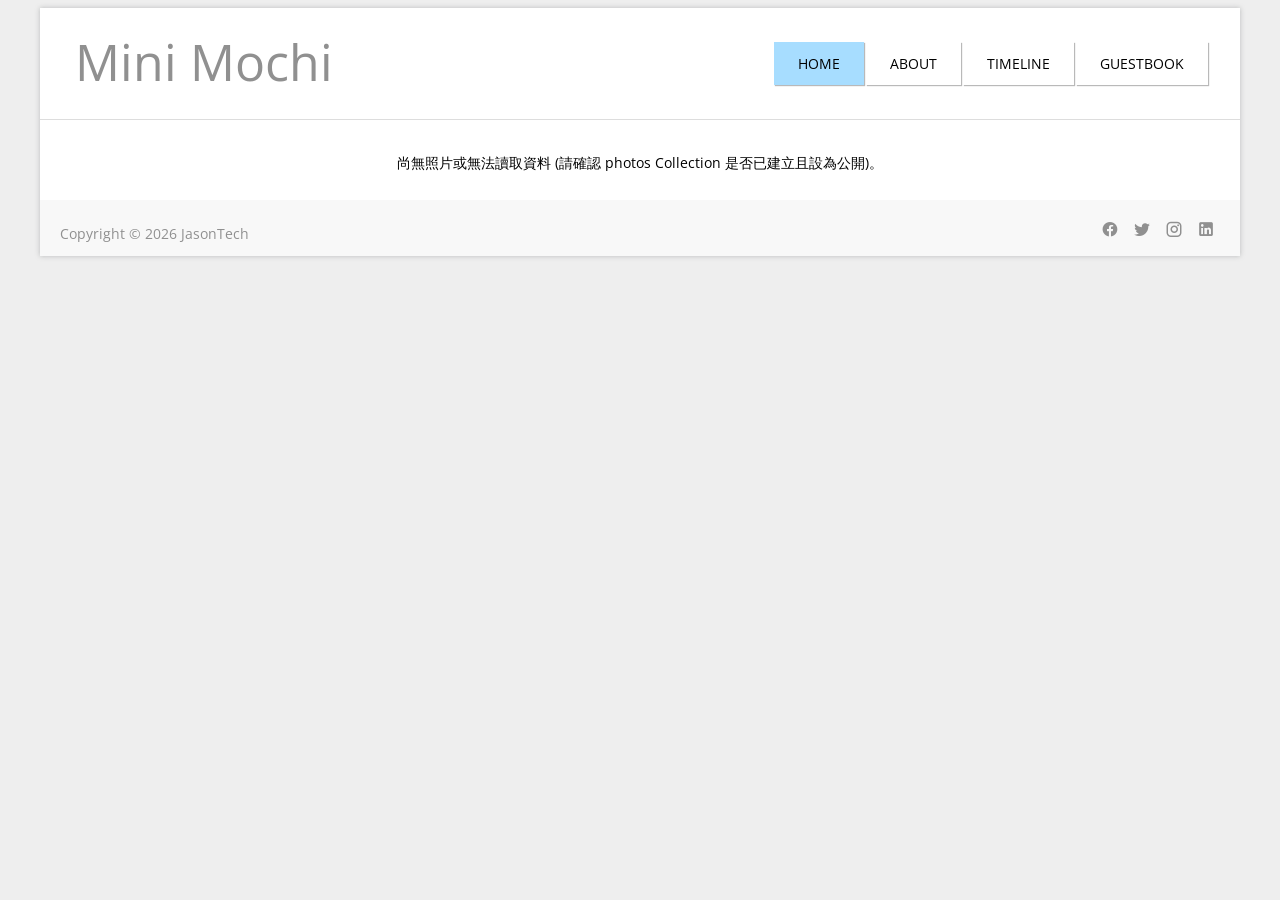
==== commit 5f711d9b: "feat: implement guestbook functionality with rich text editing - Add guestbook_messages collection m" ====
--- a/pb_public/index.html
+++ b/pb_public/index.html
@@ -6,9 +6,10 @@
     <meta charset="UTF-8">
     <meta name="viewport" content="width=device-width, initial-scale=1.0">
     <link href='http://fonts.googleapis.com/css?family=Open+Sans:400,300,700' rel='stylesheet' type='text/css'>
-    <link href="css/font-awesome.min.css" rel="stylesheet" type="text/css">
+    <link href="css/materialdesignicons.min.css" rel="stylesheet" type="text/css">
     <link href="css/magnific-popup.css" rel="stylesheet">
     <link href="css/templatemo_style.css" rel="stylesheet" type="text/css">
+    <link href="css/quill.snow.css" rel="stylesheet">
 </head>
 <body>
     <div class="main-container">
@@ -18,12 +19,10 @@
         <footer>
             <p>Copyright &copy; <span id="current-year"></span> JasonTech</p>
             <div class="social right">
-                <a href="#"><i class="fa fa-facebook"></i></a>
-                <a href="#"><i class="fa fa-twitter"></i></a>
-                <a href="#"><i class="fa fa-google-plus"></i></a>
-                <a href="#"><i class="fa fa-dribbble"></i></a>
-                <a href="#"><i class="fa fa-instagram"></i></a>
-                <a href="#"><i class="fa fa-linkedin"></i></a>
+                <a href="#"><i class="mdi mdi-facebook"></i></a>
+                <a href="#"><i class="mdi mdi-twitter"></i></a>
+                <a href="#"><i class="mdi mdi-instagram"></i></a>
+                <a href="#"><i class="mdi mdi-linkedin"></i></a>
             </div>
         </footer>
     </div>
@@ -32,6 +31,7 @@
     <script type="text/javascript" src="js/modernizr.min.js"></script>
     <script type="text/javascript" src="js/jquery.magnific-popup.min.js"></script>
     <script src="js/pocketbase.umd.js"></script>
+    <script src="js/quill.min.js"></script>
     <script>
         // Dynamic timestamp to prevent caching
         document.write('<script src="js/gallery.js?t=' + Date.now() + '"><\/script>');
--- a/pb_public/css/templatemo_style.css
+++ b/pb_public/css/templatemo_style.css
@@ -327,12 +327,7 @@
 	width: 100%;
 	height: 400px;
 }
-form {
-	float: right;
-	font-weight: 400;
-  	max-width: 470px;
-  	width: 40%;
-}
+
 address {
 	margin: 15px 0px;
 }
@@ -380,12 +375,7 @@
 		padding: 0;
 		float: none;
 	}
-	form {
-		float: none;
-		max-width: 600px;
-		width: 100%;
-		margin: 15px auto;
-	}
+
 }
 @media screen and (max-width: 806px) and (min-width: 701px) {
 	#logo {
@@ -418,9 +408,7 @@
 	}
 	h1 { margin-top: 0;	}
 	h2 { margin-bottom: 20px; }
-	form {
-		width: 100%;
-	}
+
 }
 @media screen and (max-width: 600px) {
 	.about-detail ul { padding-left: 20px;	}
--- a/pb_public/css/quill.snow.css
+++ b/pb_public/css/quill.snow.css
@@ -0,0 +1,10 @@
+/*!
+ * Quill Editor v2.0.3
+ * https://quilljs.com
+ * Copyright (c) 2017-2024, Slab
+ * Copyright (c) 2014, Jason Chen
+ * Copyright (c) 2013, salesforce.com
+ */
+.ql-container{box-sizing:border-box;font-family:Helvetica,Arial,sans-serif;font-size:13px;height:100%;margin:0;position:relative}.ql-container.ql-disabled .ql-tooltip{visibility:hidden}.ql-container:not(.ql-disabled) li[data-list=checked] > .ql-ui,.ql-container:not(.ql-disabled) li[data-list=unchecked] > .ql-ui{cursor:pointer}.ql-clipboard{left:-100000px;height:1px;overflow-y:hidden;position:absolute;top:50%}.ql-clipboard p{margin:0;padding:0}.ql-editor{box-sizing:border-box;counter-reset:list-0 list-1 list-2 list-3 list-4 list-5 list-6 list-7 list-8 list-9;line-height:1.42;height:100%;outline:none;overflow-y:auto;padding:12px 15px;tab-size:4;-moz-tab-size:4;text-align:left;white-space:pre-wrap;word-wrap:break-word}.ql-editor > *{cursor:text}.ql-editor p,.ql-editor ol,.ql-editor pre,.ql-editor blockquote,.ql-editor h1,.ql-editor h2,.ql-editor h3,.ql-editor h4,.ql-editor h5,.ql-editor h6{margin:0;padding:0}@supports (counter-set:none){.ql-editor p,.ql-editor h1,.ql-editor h2,.ql-editor h3,.ql-editor h4,.ql-editor h5,.ql-editor h6{counter-set:list-0 list-1 list-2 list-3 list-4 list-5 list-6 list-7 list-8 list-9}}@supports not (counter-set:none){.ql-editor p,.ql-editor h1,.ql-editor h2,.ql-editor h3,.ql-editor h4,.ql-editor h5,.ql-editor h6{counter-reset:list-0 list-1 list-2 list-3 list-4 list-5 list-6 list-7 list-8 list-9}}.ql-editor table{border-collapse:collapse}.ql-editor td{border:1px solid #000;padding:2px 5px}.ql-editor ol{padding-left:1.5em}.ql-editor li{list-style-type:none;padding-left:1.5em;position:relative}.ql-editor li > .ql-ui:before{display:inline-block;margin-left:-1.5em;margin-right:.3em;text-align:right;white-space:nowrap;width:1.2em}.ql-editor li[data-list=checked] > .ql-ui,.ql-editor li[data-list=unchecked] > .ql-ui{color:#777}.ql-editor li[data-list=bullet] > .ql-ui:before{content:'\2022'}.ql-editor li[data-list=checked] > .ql-ui:before{content:'\2611'}.ql-editor li[data-list=unchecked] > .ql-ui:before{content:'\2610'}@supports (counter-set:none){.ql-editor li[data-list]{counter-set:list-1 list-2 list-3 list-4 list-5 list-6 list-7 list-8 list-9}}@supports not (counter-set:none){.ql-editor li[data-list]{counter-reset:list-1 list-2 list-3 list-4 list-5 list-6 list-7 list-8 list-9}}.ql-editor li[data-list=ordered]{counter-increment:list-0}.ql-editor li[data-list=ordered] > .ql-ui:before{content:counter(list-0, decimal) '. '}.ql-editor li[data-list=ordered].ql-indent-1{counter-increment:list-1}.ql-editor li[data-list=ordered].ql-indent-1 > .ql-ui:before{content:counter(list-1, lower-alpha) '. '}@supports (counter-set:none){.ql-editor li[data-list].ql-indent-1{counter-set:list-2 list-3 list-4 list-5 list-6 list-7 list-8 list-9}}@supports not (counter-set:none){.ql-editor li[data-list].ql-indent-1{counter-reset:list-2 list-3 list-4 list-5 list-6 list-7 list-8 list-9}}.ql-editor li[data-list=ordered].ql-indent-2{counter-increment:list-2}.ql-editor li[data-list=ordered].ql-indent-2 > .ql-ui:before{content:counter(list-2, lower-roman) '. '}@supports (counter-set:none){.ql-editor li[data-list].ql-indent-2{counter-set:list-3 list-4 list-5 list-6 list-7 list-8 list-9}}@supports not (counter-set:none){.ql-editor li[data-list].ql-indent-2{counter-reset:list-3 list-4 list-5 list-6 list-7 list-8 list-9}}.ql-editor li[data-list=ordered].ql-indent-3{counter-increment:list-3}.ql-editor li[data-list=ordered].ql-indent-3 > .ql-ui:before{content:counter(list-3, decimal) '. '}@supports (counter-set:none){.ql-editor li[data-list].ql-indent-3{counter-set:list-4 list-5 list-6 list-7 list-8 list-9}}@supports not (counter-set:none){.ql-editor li[data-list].ql-indent-3{counter-reset:list-4 list-5 list-6 list-7 list-8 list-9}}.ql-editor li[data-list=ordered].ql-indent-4{counter-increment:list-4}.ql-editor li[data-list=ordered].ql-indent-4 > .ql-ui:before{content:counter(list-4, lower-alpha) '. '}@supports (counter-set:none){.ql-editor li[data-list].ql-indent-4{counter-set:list-5 list-6 list-7 list-8 list-9}}@supports not (counter-set:none){.ql-editor li[data-list].ql-indent-4{counter-reset:list-5 list-6 list-7 list-8 list-9}}.ql-editor li[data-list=ordered].ql-indent-5{counter-increment:list-5}.ql-editor li[data-list=ordered].ql-indent-5 > .ql-ui:before{content:counter(list-5, lower-roman) '. '}@supports (counter-set:none){.ql-editor li[data-list].ql-indent-5{counter-set:list-6 list-7 list-8 list-9}}@supports not (counter-set:none){.ql-editor li[data-list].ql-indent-5{counter-reset:list-6 list-7 list-8 list-9}}.ql-editor li[data-list=ordered].ql-indent-6{counter-increment:list-6}.ql-editor li[data-list=ordered].ql-indent-6 > .ql-ui:before{content:counter(list-6, decimal) '. '}@supports (counter-set:none){.ql-editor li[data-list].ql-indent-6{counter-set:list-7 list-8 list-9}}@supports not (counter-set:none){.ql-editor li[data-list].ql-indent-6{counter-reset:list-7 list-8 list-9}}.ql-editor li[data-list=ordered].ql-indent-7{counter-increment:list-7}.ql-editor li[data-list=ordered].ql-indent-7 > .ql-ui:before{content:counter(list-7, lower-alpha) '. '}@supports (counter-set:none){.ql-editor li[data-list].ql-indent-7{counter-set:list-8 list-9}}@supports not (counter-set:none){.ql-editor li[data-list].ql-indent-7{counter-reset:list-8 list-9}}.ql-editor li[data-list=ordered].ql-indent-8{counter-increment:list-8}.ql-editor li[data-list=ordered].ql-indent-8 > .ql-ui:before{content:counter(list-8, lower-roman) '. '}@supports (counter-set:none){.ql-editor li[data-list].ql-indent-8{counter-set:list-9}}@supports not (counter-set:none){.ql-editor li[data-list].ql-indent-8{counter-reset:list-9}}.ql-editor li[data-list=ordered].ql-indent-9{counter-increment:list-9}.ql-editor li[data-list=ordered].ql-indent-9 > .ql-ui:before{content:counter(list-9, decimal) '. '}.ql-editor .ql-indent-1:not(.ql-direction-rtl){padding-left:3em}.ql-editor li.ql-indent-1:not(.ql-direction-rtl){padding-left:4.5em}.ql-editor .ql-indent-1.ql-direction-rtl.ql-align-right{padding-right:3em}.ql-editor li.ql-indent-1.ql-direction-rtl.ql-align-right{padding-right:4.5em}.ql-editor .ql-indent-2:not(.ql-direction-rtl){padding-left:6em}.ql-editor li.ql-indent-2:not(.ql-direction-rtl){padding-left:7.5em}.ql-editor .ql-indent-2.ql-direction-rtl.ql-align-right{padding-right:6em}.ql-editor li.ql-indent-2.ql-direction-rtl.ql-align-right{padding-right:7.5em}.ql-editor .ql-indent-3:not(.ql-direction-rtl){padding-left:9em}.ql-editor li.ql-indent-3:not(.ql-direction-rtl){padding-left:10.5em}.ql-editor .ql-indent-3.ql-direction-rtl.ql-align-right{padding-right:9em}.ql-editor li.ql-indent-3.ql-direction-rtl.ql-align-right{padding-right:10.5em}.ql-editor .ql-indent-4:not(.ql-direction-rtl){padding-left:12em}.ql-editor li.ql-indent-4:not(.ql-direction-rtl){padding-left:13.5em}.ql-editor .ql-indent-4.ql-direction-rtl.ql-align-right{padding-right:12em}.ql-editor li.ql-indent-4.ql-direction-rtl.ql-align-right{padding-right:13.5em}.ql-editor .ql-indent-5:not(.ql-direction-rtl){padding-left:15em}.ql-editor li.ql-indent-5:not(.ql-direction-rtl){padding-left:16.5em}.ql-editor .ql-indent-5.ql-direction-rtl.ql-align-right{padding-right:15em}.ql-editor li.ql-indent-5.ql-direction-rtl.ql-align-right{padding-right:16.5em}.ql-editor .ql-indent-6:not(.ql-direction-rtl){padding-left:18em}.ql-editor li.ql-indent-6:not(.ql-direction-rtl){padding-left:19.5em}.ql-editor .ql-indent-6.ql-direction-rtl.ql-align-right{padding-right:18em}.ql-editor li.ql-indent-6.ql-direction-rtl.ql-align-right{padding-right:19.5em}.ql-editor .ql-indent-7:not(.ql-direction-rtl){padding-left:21em}.ql-editor li.ql-indent-7:not(.ql-direction-rtl){padding-left:22.5em}.ql-editor .ql-indent-7.ql-direction-rtl.ql-align-right{padding-right:21em}.ql-editor li.ql-indent-7.ql-direction-rtl.ql-align-right{padding-right:22.5em}.ql-editor .ql-indent-8:not(.ql-direction-rtl){padding-left:24em}.ql-editor li.ql-indent-8:not(.ql-direction-rtl){padding-left:25.5em}.ql-editor .ql-indent-8.ql-direction-rtl.ql-align-right{padding-right:24em}.ql-editor li.ql-indent-8.ql-direction-rtl.ql-align-right{padding-right:25.5em}.ql-editor .ql-indent-9:not(.ql-direction-rtl){padding-left:27em}.ql-editor li.ql-indent-9:not(.ql-direction-rtl){padding-left:28.5em}.ql-editor .ql-indent-9.ql-direction-rtl.ql-align-right{padding-right:27em}.ql-editor li.ql-indent-9.ql-direction-rtl.ql-align-right{padding-right:28.5em}.ql-editor li.ql-direction-rtl{padding-right:1.5em}.ql-editor li.ql-direction-rtl > .ql-ui:before{margin-left:.3em;margin-right:-1.5em;text-align:left}.ql-editor table{table-layout:fixed;width:100%}.ql-editor table td{outline:none}.ql-editor .ql-code-block-container{font-family:monospace}.ql-editor .ql-video{display:block;max-width:100%}.ql-editor .ql-video.ql-align-center{margin:0 auto}.ql-editor .ql-video.ql-align-right{margin:0 0 0 auto}.ql-editor .ql-bg-black{background-color:#000}.ql-editor .ql-bg-red{background-color:#e60000}.ql-editor .ql-bg-orange{background-color:#f90}.ql-editor .ql-bg-yellow{background-color:#ff0}.ql-editor .ql-bg-green{background-color:#008a00}.ql-editor .ql-bg-blue{background-color:#06c}.ql-editor .ql-bg-purple{background-color:#93f}.ql-editor .ql-color-white{color:#fff}.ql-editor .ql-color-red{color:#e60000}.ql-editor .ql-color-orange{color:#f90}.ql-editor .ql-color-yellow{color:#ff0}.ql-editor .ql-color-green{color:#008a00}.ql-editor .ql-color-blue{color:#06c}.ql-editor .ql-color-purple{color:#93f}.ql-editor .ql-font-serif{font-family:Georgia,Times New Roman,serif}.ql-editor .ql-font-monospace{font-family:Monaco,Courier New,monospace}.ql-editor .ql-size-small{font-size:.75em}.ql-editor .ql-size-large{font-size:1.5em}.ql-editor .ql-size-huge{font-size:2.5em}.ql-editor .ql-direction-rtl{direction:rtl;text-align:inherit}.ql-editor .ql-align-center{text-align:center}.ql-editor .ql-align-justify{text-align:justify}.ql-editor .ql-align-right{text-align:right}.ql-editor .ql-ui{position:absolute}.ql-editor.ql-blank::before{color:rgba(0,0,0,0.6);content:attr(data-placeholder);font-style:italic;left:15px;pointer-events:none;position:absolute;right:15px}.ql-snow.ql-toolbar:after,.ql-snow .ql-toolbar:after{clear:both;content:'';display:table}.ql-snow.ql-toolbar button,.ql-snow .ql-toolbar button{background:none;border:none;cursor:pointer;display:inline-block;float:left;height:24px;padding:3px 5px;width:28px}.ql-snow.ql-toolbar button svg,.ql-snow .ql-toolbar button svg{float:left;height:100%}.ql-snow.ql-toolbar button:active:hover,.ql-snow .ql-toolbar button:active:hover{outline:none}.ql-snow.ql-toolbar input.ql-image[type=file],.ql-snow .ql-toolbar input.ql-image[type=file]{display:none}.ql-snow.ql-toolbar button:hover,.ql-snow .ql-toolbar button:hover,.ql-snow.ql-toolbar button:focus,.ql-snow .ql-toolbar button:focus,.ql-snow.ql-toolbar button.ql-active,.ql-snow .ql-toolbar button.ql-active,.ql-snow.ql-toolbar .ql-picker-label:hover,.ql-snow .ql-toolbar .ql-picker-label:hover,.ql-snow.ql-toolbar .ql-picker-label.ql-active,.ql-snow .ql-toolbar .ql-picker-label.ql-active,.ql-snow.ql-toolbar .ql-picker-item:hover,.ql-snow .ql-toolbar .ql-picker-item:hover,.ql-snow.ql-toolbar .ql-picker-item.ql-selected,.ql-snow .ql-toolbar .ql-picker-item.ql-selected{color:#06c}.ql-snow.ql-toolbar button:hover .ql-fill,.ql-snow .ql-toolbar button:hover .ql-fill,.ql-snow.ql-toolbar button:focus .ql-fill,.ql-snow .ql-toolbar button:focus .ql-fill,.ql-snow.ql-toolbar button.ql-active .ql-fill,.ql-snow .ql-toolbar button.ql-active .ql-fill,.ql-snow.ql-toolbar .ql-picker-label:hover .ql-fill,.ql-snow .ql-toolbar .ql-picker-label:hover .ql-fill,.ql-snow.ql-toolbar .ql-picker-label.ql-active .ql-fill,.ql-snow .ql-toolbar .ql-picker-label.ql-active .ql-fill,.ql-snow.ql-toolbar .ql-picker-item:hover .ql-fill,.ql-snow .ql-toolbar .ql-picker-item:hover .ql-fill,.ql-snow.ql-toolbar .ql-picker-item.ql-selected .ql-fill,.ql-snow .ql-toolbar .ql-picker-item.ql-selected .ql-fill,.ql-snow.ql-toolbar button:hover .ql-stroke.ql-fill,.ql-snow .ql-toolbar button:hover .ql-stroke.ql-fill,.ql-snow.ql-toolbar button:focus .ql-stroke.ql-fill,.ql-snow .ql-toolbar button:focus .ql-stroke.ql-fill,.ql-snow.ql-toolbar button.ql-active .ql-stroke.ql-fill,.ql-snow .ql-toolbar button.ql-active .ql-stroke.ql-fill,.ql-snow.ql-toolbar .ql-picker-label:hover .ql-stroke.ql-fill,.ql-snow .ql-toolbar .ql-picker-label:hover .ql-stroke.ql-fill,.ql-snow.ql-toolbar .ql-picker-label.ql-active .ql-stroke.ql-fill,.ql-snow .ql-toolbar .ql-picker-label.ql-active .ql-stroke.ql-fill,.ql-snow.ql-toolbar .ql-picker-item:hover .ql-stroke.ql-fill,.ql-snow .ql-toolbar .ql-picker-item:hover .ql-stroke.ql-fill,.ql-snow.ql-toolbar .ql-picker-item.ql-selected .ql-stroke.ql-fill,.ql-snow .ql-toolbar .ql-picker-item.ql-selected .ql-stroke.ql-fill{fill:#06c}.ql-snow.ql-toolbar button:hover .ql-stroke,.ql-snow .ql-toolbar button:hover .ql-stroke,.ql-snow.ql-toolbar button:focus .ql-stroke,.ql-snow .ql-toolbar button:focus .ql-stroke,.ql-snow.ql-toolbar button.ql-active .ql-stroke,.ql-snow .ql-toolbar button.ql-active .ql-stroke,.ql-snow.ql-toolbar .ql-picker-label:hover .ql-stroke,.ql-snow .ql-toolbar .ql-picker-label:hover .ql-stroke,.ql-snow.ql-toolbar .ql-picker-label.ql-active .ql-stroke,.ql-snow .ql-toolbar .ql-picker-label.ql-active .ql-stroke,.ql-snow.ql-toolbar .ql-picker-item:hover .ql-stroke,.ql-snow .ql-toolbar .ql-picker-item:hover .ql-stroke,.ql-snow.ql-toolbar .ql-picker-item.ql-selected .ql-stroke,.ql-snow .ql-toolbar .ql-picker-item.ql-selected .ql-stroke,.ql-snow.ql-toolbar button:hover .ql-stroke-miter,.ql-snow .ql-toolbar button:hover .ql-stroke-miter,.ql-snow.ql-toolbar button:focus .ql-stroke-miter,.ql-snow .ql-toolbar button:focus .ql-stroke-miter,.ql-snow.ql-toolbar button.ql-active .ql-stroke-miter,.ql-snow .ql-toolbar button.ql-active .ql-stroke-miter,.ql-snow.ql-toolbar .ql-picker-label:hover .ql-stroke-miter,.ql-snow .ql-toolbar .ql-picker-label:hover .ql-stroke-miter,.ql-snow.ql-toolbar .ql-picker-label.ql-active .ql-stroke-miter,.ql-snow .ql-toolbar .ql-picker-label.ql-active .ql-stroke-miter,.ql-snow.ql-toolbar .ql-picker-item:hover .ql-stroke-miter,.ql-snow .ql-toolbar .ql-picker-item:hover .ql-stroke-miter,.ql-snow.ql-toolbar .ql-picker-item.ql-selected .ql-stroke-miter,.ql-snow .ql-toolbar .ql-picker-item.ql-selected .ql-stroke-miter{stroke:#06c}@media (pointer:coarse){.ql-snow.ql-toolbar button:hover:not(.ql-active),.ql-snow .ql-toolbar button:hover:not(.ql-active){color:#444}.ql-snow.ql-toolbar button:hover:not(.ql-active) .ql-fill,.ql-snow .ql-toolbar button:hover:not(.ql-active) .ql-fill,.ql-snow.ql-toolbar button:hover:not(.ql-active) .ql-stroke.ql-fill,.ql-snow .ql-toolbar button:hover:not(.ql-active) .ql-stroke.ql-fill{fill:#444}.ql-snow.ql-toolbar button:hover:not(.ql-active) .ql-stroke,.ql-snow .ql-toolbar button:hover:not(.ql-active) .ql-stroke,.ql-snow.ql-toolbar button:hover:not(.ql-active) .ql-stroke-miter,.ql-snow .ql-toolbar button:hover:not(.ql-active) .ql-stroke-miter{stroke:#444}}.ql-snow{box-sizing:border-box}.ql-snow *{box-sizing:border-box}.ql-snow .ql-hidden{display:none}.ql-snow .ql-out-bottom,.ql-snow .ql-out-top{visibility:hidden}.ql-snow .ql-tooltip{position:absolute;transform:translateY(10px)}.ql-snow .ql-tooltip a{cursor:pointer;text-decoration:none}.ql-snow .ql-tooltip.ql-flip{transform:translateY(-10px)}.ql-snow .ql-formats{display:inline-block;vertical-align:middle}.ql-snow .ql-formats:after{clear:both;content:'';display:table}.ql-snow .ql-stroke{fill:none;stroke:#444;stroke-linecap:round;stroke-linejoin:round;stroke-width:2}.ql-snow .ql-stroke-miter{fill:none;stroke:#444;stroke-miterlimit:10;stroke-width:2}.ql-snow .ql-fill,.ql-snow .ql-stroke.ql-fill{fill:#444}.ql-snow .ql-empty{fill:none}.ql-snow .ql-even{fill-rule:evenodd}.ql-snow .ql-thin,.ql-snow .ql-stroke.ql-thin{stroke-width:1}.ql-snow .ql-transparent{opacity:.4}.ql-snow .ql-direction svg:last-child{display:none}.ql-snow .ql-direction.ql-active svg:last-child{display:inline}.ql-snow .ql-direction.ql-active svg:first-child{display:none}.ql-snow .ql-editor h1{font-size:2em}.ql-snow .ql-editor h2{font-size:1.5em}.ql-snow .ql-editor h3{font-size:1.17em}.ql-snow .ql-editor h4{font-size:1em}.ql-snow .ql-editor h5{font-size:.83em}.ql-snow .ql-editor h6{font-size:.67em}.ql-snow .ql-editor a{text-decoration:underline}.ql-snow .ql-editor blockquote{border-left:4px solid #ccc;margin-bottom:5px;margin-top:5px;padding-left:16px}.ql-snow .ql-editor code,.ql-snow .ql-editor .ql-code-block-container{background-color:#f0f0f0;border-radius:3px}.ql-snow .ql-editor .ql-code-block-container{margin-bottom:5px;margin-top:5px;padding:5px 10px}.ql-snow .ql-editor code{font-size:85%;padding:2px 4px}.ql-snow .ql-editor .ql-code-block-container{background-color:#23241f;color:#f8f8f2;overflow:visible}.ql-snow .ql-editor img{max-width:100%}.ql-snow .ql-picker{color:#444;display:inline-block;float:left;font-size:14px;font-weight:500;height:24px;position:relative;vertical-align:middle}.ql-snow .ql-picker-label{cursor:pointer;display:inline-block;height:100%;padding-left:8px;padding-right:2px;position:relative;width:100%}.ql-snow .ql-picker-label::before{display:inline-block;line-height:22px}.ql-snow .ql-picker-options{background-color:#fff;display:none;min-width:100%;padding:4px 8px;position:absolute;white-space:nowrap}.ql-snow .ql-picker-options .ql-picker-item{cursor:pointer;display:block;padding-bottom:5px;padding-top:5px}.ql-snow .ql-picker.ql-expanded .ql-picker-label{color:#ccc;z-index:2}.ql-snow .ql-picker.ql-expanded .ql-picker-label .ql-fill{fill:#ccc}.ql-snow .ql-picker.ql-expanded .ql-picker-label .ql-stroke{stroke:#ccc}.ql-snow .ql-picker.ql-expanded .ql-picker-options{display:block;margin-top:-1px;top:100%;z-index:1}.ql-snow .ql-color-picker,.ql-snow .ql-icon-picker{width:28px}.ql-snow .ql-color-picker .ql-picker-label,.ql-snow .ql-icon-picker .ql-picker-label{padding:2px 4px}.ql-snow .ql-color-picker .ql-picker-label svg,.ql-snow .ql-icon-picker .ql-picker-label svg{right:4px}.ql-snow .ql-icon-picker .ql-picker-options{padding:4px 0}.ql-snow .ql-icon-picker .ql-picker-item{height:24px;width:24px;padding:2px 4px}.ql-snow .ql-color-picker .ql-picker-options{padding:3px 5px;width:152px}.ql-snow .ql-color-picker .ql-picker-item{border:1px solid transparent;float:left;height:16px;margin:2px;padding:0;width:16px}.ql-snow .ql-picker:not(.ql-color-picker):not(.ql-icon-picker) svg{position:absolute;margin-top:-9px;right:0;top:50%;width:18px}.ql-snow .ql-picker.ql-header .ql-picker-label[data-label]:not([data-label=''])::before,.ql-snow .ql-picker.ql-font .ql-picker-label[data-label]:not([data-label=''])::before,.ql-snow .ql-picker.ql-size .ql-picker-label[data-label]:not([data-label=''])::before,.ql-snow .ql-picker.ql-header .ql-picker-item[data-label]:not([data-label=''])::before,.ql-snow .ql-picker.ql-font .ql-picker-item[data-label]:not([data-label=''])::before,.ql-snow .ql-picker.ql-size .ql-picker-item[data-label]:not([data-label=''])::before{content:attr(data-label)}.ql-snow .ql-picker.ql-header{width:98px}.ql-snow .ql-picker.ql-header .ql-picker-label::before,.ql-snow .ql-picker.ql-header .ql-picker-item::before{content:'Normal'}.ql-snow .ql-picker.ql-header .ql-picker-label[data-value="1"]::before,.ql-snow .ql-picker.ql-header .ql-picker-item[data-value="1"]::before{content:'Heading 1'}.ql-snow .ql-picker.ql-header .ql-picker-label[data-value="2"]::before,.ql-snow .ql-picker.ql-header .ql-picker-item[data-value="2"]::before{content:'Heading 2'}.ql-snow .ql-picker.ql-header .ql-picker-label[data-value="3"]::before,.ql-snow .ql-picker.ql-header .ql-picker-item[data-value="3"]::before{content:'Heading 3'}.ql-snow .ql-picker.ql-header .ql-picker-label[data-value="4"]::before,.ql-snow .ql-picker.ql-header .ql-picker-item[data-value="4"]::before{content:'Heading 4'}.ql-snow .ql-picker.ql-header .ql-picker-label[data-value="5"]::before,.ql-snow .ql-picker.ql-header .ql-picker-item[data-value="5"]::before{content:'Heading 5'}.ql-snow .ql-picker.ql-header .ql-picker-label[data-value="6"]::before,.ql-snow .ql-picker.ql-header .ql-picker-item[data-value="6"]::before{content:'Heading 6'}.ql-snow .ql-picker.ql-header .ql-picker-item[data-value="1"]::before{font-size:2em}.ql-snow .ql-picker.ql-header .ql-picker-item[data-value="2"]::before{font-size:1.5em}.ql-snow .ql-picker.ql-header .ql-picker-item[data-value="3"]::before{font-size:1.17em}.ql-snow .ql-picker.ql-header .ql-picker-item[data-value="4"]::before{font-size:1em}.ql-snow .ql-picker.ql-header .ql-picker-item[data-value="5"]::before{font-size:.83em}.ql-snow .ql-picker.ql-header .ql-picker-item[data-value="6"]::before{font-size:.67em}.ql-snow .ql-picker.ql-font{width:108px}.ql-snow .ql-picker.ql-font .ql-picker-label::before,.ql-snow .ql-picker.ql-font .ql-picker-item::before{content:'Sans Serif'}.ql-snow .ql-picker.ql-font .ql-picker-label[data-value=serif]::before,.ql-snow .ql-picker.ql-font .ql-picker-item[data-value=serif]::before{content:'Serif'}.ql-snow .ql-picker.ql-font .ql-picker-label[data-value=monospace]::before,.ql-snow .ql-picker.ql-font .ql-picker-item[data-value=monospace]::before{content:'Monospace'}.ql-snow .ql-picker.ql-font .ql-picker-item[data-value=serif]::before{font-family:Georgia,Times New Roman,serif}.ql-snow .ql-picker.ql-font .ql-picker-item[data-value=monospace]::before{font-family:Monaco,Courier New,monospace}.ql-snow .ql-picker.ql-size{width:98px}.ql-snow .ql-picker.ql-size .ql-picker-label::before,.ql-snow .ql-picker.ql-size .ql-picker-item::before{content:'Normal'}.ql-snow .ql-picker.ql-size .ql-picker-label[data-value=small]::before,.ql-snow .ql-picker.ql-size .ql-picker-item[data-value=small]::before{content:'Small'}.ql-snow .ql-picker.ql-size .ql-picker-label[data-value=large]::before,.ql-snow .ql-picker.ql-size .ql-picker-item[data-value=large]::before{content:'Large'}.ql-snow .ql-picker.ql-size .ql-picker-label[data-value=huge]::before,.ql-snow .ql-picker.ql-size .ql-picker-item[data-value=huge]::before{content:'Huge'}.ql-snow .ql-picker.ql-size .ql-picker-item[data-value=small]::before{font-size:10px}.ql-snow .ql-picker.ql-size .ql-picker-item[data-value=large]::before{font-size:18px}.ql-snow .ql-picker.ql-size .ql-picker-item[data-value=huge]::before{font-size:32px}.ql-snow .ql-color-picker.ql-background .ql-picker-item{background-color:#fff}.ql-snow .ql-color-picker.ql-color .ql-picker-item{background-color:#000}.ql-code-block-container{position:relative}.ql-code-block-container .ql-ui{right:5px;top:5px}.ql-toolbar.ql-snow{border:1px solid #ccc;box-sizing:border-box;font-family:'Helvetica Neue','Helvetica','Arial',sans-serif;padding:8px}.ql-toolbar.ql-snow .ql-formats{margin-right:15px}.ql-toolbar.ql-snow .ql-picker-label{border:1px solid transparent}.ql-toolbar.ql-snow .ql-picker-options{border:1px solid transparent;box-shadow:rgba(0,0,0,0.2) 0 2px 8px}.ql-toolbar.ql-snow .ql-picker.ql-expanded .ql-picker-label{border-color:#ccc}.ql-toolbar.ql-snow .ql-picker.ql-expanded .ql-picker-options{border-color:#ccc}.ql-toolbar.ql-snow .ql-color-picker .ql-picker-item.ql-selected,.ql-toolbar.ql-snow .ql-color-picker .ql-picker-item:hover{border-color:#000}.ql-toolbar.ql-snow + .ql-container.ql-snow{border-top:0}.ql-snow .ql-tooltip{background-color:#fff;border:1px solid #ccc;box-shadow:0 0 5px #ddd;color:#444;padding:5px 12px;white-space:nowrap}.ql-snow .ql-tooltip::before{content:"Visit URL:";line-height:26px;margin-right:8px}.ql-snow .ql-tooltip input[type=text]{display:none;border:1px solid #ccc;font-size:13px;height:26px;margin:0;padding:3px 5px;width:170px}.ql-snow .ql-tooltip a.ql-preview{display:inline-block;max-width:200px;overflow-x:hidden;text-overflow:ellipsis;vertical-align:top}.ql-snow .ql-tooltip a.ql-action::after{border-right:1px solid #ccc;content:'Edit';margin-left:16px;padding-right:8px}.ql-snow .ql-tooltip a.ql-remove::before{content:'Remove';margin-left:8px}.ql-snow .ql-tooltip a{line-height:26px}.ql-snow .ql-tooltip.ql-editing a.ql-preview,.ql-snow .ql-tooltip.ql-editing a.ql-remove{display:none}.ql-snow .ql-tooltip.ql-editing input[type=text]{display:inline-block}.ql-snow .ql-tooltip.ql-editing a.ql-action::after{border-right:0;content:'Save';padding-right:0}.ql-snow .ql-tooltip[data-mode=link]::before{content:"Enter link:"}.ql-snow .ql-tooltip[data-mode=formula]::before{content:"Enter formula:"}.ql-snow .ql-tooltip[data-mode=video]::before{content:"Enter video:"}.ql-snow a{color:#06c}.ql-container.ql-snow{border:1px solid #ccc}
+
+/*# sourceMappingURL=quill.snow.css.map*/
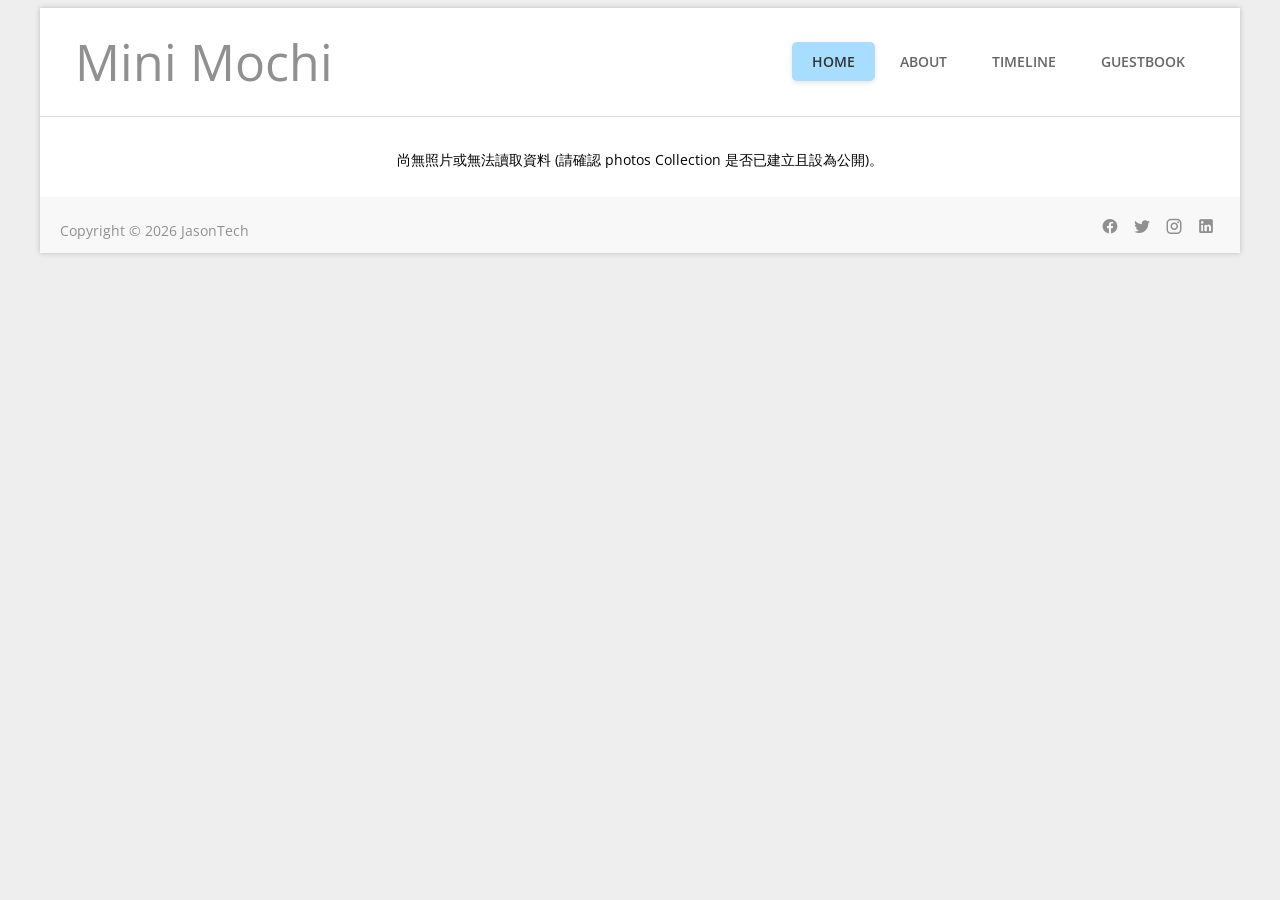
==== commit 65894f14: "feat: enhance navigation UI and timeline content handling - Add sticky navigation header and mobile " ====
--- a/pb_public/index.html
+++ b/pb_public/index.html
@@ -8,7 +8,9 @@
     <link href='http://fonts.googleapis.com/css?family=Open+Sans:400,300,700' rel='stylesheet' type='text/css'>
     <link href="css/materialdesignicons.min.css" rel="stylesheet" type="text/css">
     <link href="css/magnific-popup.css" rel="stylesheet">
-    <link href="css/templatemo_style.css" rel="stylesheet" type="text/css">
+    <script>
+        document.write('<link href="css/templatemo_style.css?t=' + Date.now() + '" rel="stylesheet" type="text/css">');
+    </script>
     <link href="css/quill.snow.css" rel="stylesheet">
 </head>
 <body>
--- a/pb_public/css/templatemo_style.css
+++ b/pb_public/css/templatemo_style.css
@@ -73,19 +73,38 @@
 }
 .content { padding-top: 15px; }
 
-.main-nav { border-bottom: #DDDDDD 1px solid; }
+.main-nav {
+	border-bottom: #DDDDDD 1px solid;
+	position: sticky;
+	top: 0;
+	z-index: 1000;
+	background-color: white;
+}
 
 .main-nav li {
-	margin-right: 2px;
-	background-color: rgba(255, 255, 255, 1);
-	box-shadow: 1px 1px 1px rgba(80, 80, 80, 0.4);
-}
-
-.main-nav li a { display: block; padding: 12px 24px; }
-
-.main-nav li.active { background-color: #A7DDFF; }
-
-.main-nav li a:hover { background-color: #A7DDFF; }
+	margin-right: 5px;
+	background: transparent;
+    border-radius: 5px;
+}
+
+.main-nav li a {
+    display: block;
+    padding: 10px 20px;
+    color: #666;
+    font-weight: 600;
+    transition: all 0.3s ease;
+    border-radius: 5px;
+}
+
+.main-nav li.active a,
+.main-nav li a:hover {
+    background-color: #A7DDFF;
+    color: #333;
+    text-decoration: none;
+    box-shadow: 0 2px 5px rgba(0,0,0,0.1);
+}
+/* Remove old li active bg */
+.main-nav li.active { background-color: transparent; }
 
 nav {
 	overflow: hidden;
@@ -309,6 +328,12 @@
     line-height: 2em;
     color: #000;
 }
+#templatemo_timeline .time_line_paragraph img {
+    max-width: 100%;
+    height: auto;
+    display: block;
+    margin: 10px 0;
+}
 #templatemo_timeline i { padding: 20px 20px 0 0; }
 
 /*	6. Contact Styles
@@ -364,6 +389,18 @@
 	border: 1px solid #e5e5e5;
 }
 
+/* Mobile Menu Toggle */
+.menu-toggle {
+    display: none;
+    position: absolute;
+    top: 25px;
+    right: 20px;
+    cursor: pointer;
+    font-size: 32px;
+    color: #909090;
+    z-index: 1001;
+}
+
 /* 7. Media queries
 -----------------------------------------------------*/
 @media screen and (max-width: 980px) {
@@ -377,30 +414,43 @@
 	}
 
 }
-@media screen and (max-width: 806px) and (min-width: 701px) {
+@media screen and (max-width: 806px) and (min-width: 769px) {
 	#logo {
 		float: none;
 		text-align: center;
 	}
 	.main-nav ul { float: none;	}
 }
-@media screen and (max-width: 700px) {
+@media screen and (max-width: 768px) {
+    .menu-toggle {
+        display: block;
+    }
+
 	#logo {
 		float: none;
-		text-align: center;
-	}
+		text-align: left; /* Logo on left */
+        margin-left: 10px;
+        font-size: 36px !important; /* Smaller logo icon */
+	}
+    #logo a {
+        font-size: 30px !important; /* Smaller logo text */
+    }
+
 	.main-nav ul {
-		display: block;
+		display: none; /* Hidden by default */
 		float: none;
 		padding: 0;
+        margin-top: 10px;
+        flex-direction: column;
 	}
 	.main-nav ul.nav li {
-		width: 96%;
-
-	}
-	.main-nav ul.nav li a { padding: 2%; }
-	.main-nav ul.nav li.active { padding: 0; padding: 2% 0; }
-	.main-nav ul.nav li a:hover { padding: 2%; }
+		width: 100%;
+        display: block;
+        margin: 0;
+	}
+	.main-nav ul.nav li a { padding: 10px; border-bottom: 1px solid #eee; }
+	.main-nav ul.nav li.active { padding: 0; }
+	.main-nav ul.nav li a:hover { padding: 10px; }
 
 	header {
 		padding-top: 0;
@@ -433,15 +483,21 @@
 }
 @media screen and (max-width:400px) {
 	.main-nav li {
-		width: auto;
+		/* width: auto; Removed to allow full width stack */
 	    margin-left: 0;
 	    margin-right: 0;
 	    font-size: 12px;
 	    text-align: center;
 	    line-height: 30px;
-	    flex: 1;
+	    /* flex: 1; Removed */
 	}
 	.main-nav ul.nav li a { padding: 2%; }
 	.main-nav ul.nav li.active { padding: 0; padding: 2% 0; }
 	.main-nav ul.nav li a:hover { padding: 2%; }
 }
+
+@media screen and (min-width: 769px) {
+    .main-nav ul {
+        display: flex !important;
+    }
+}
